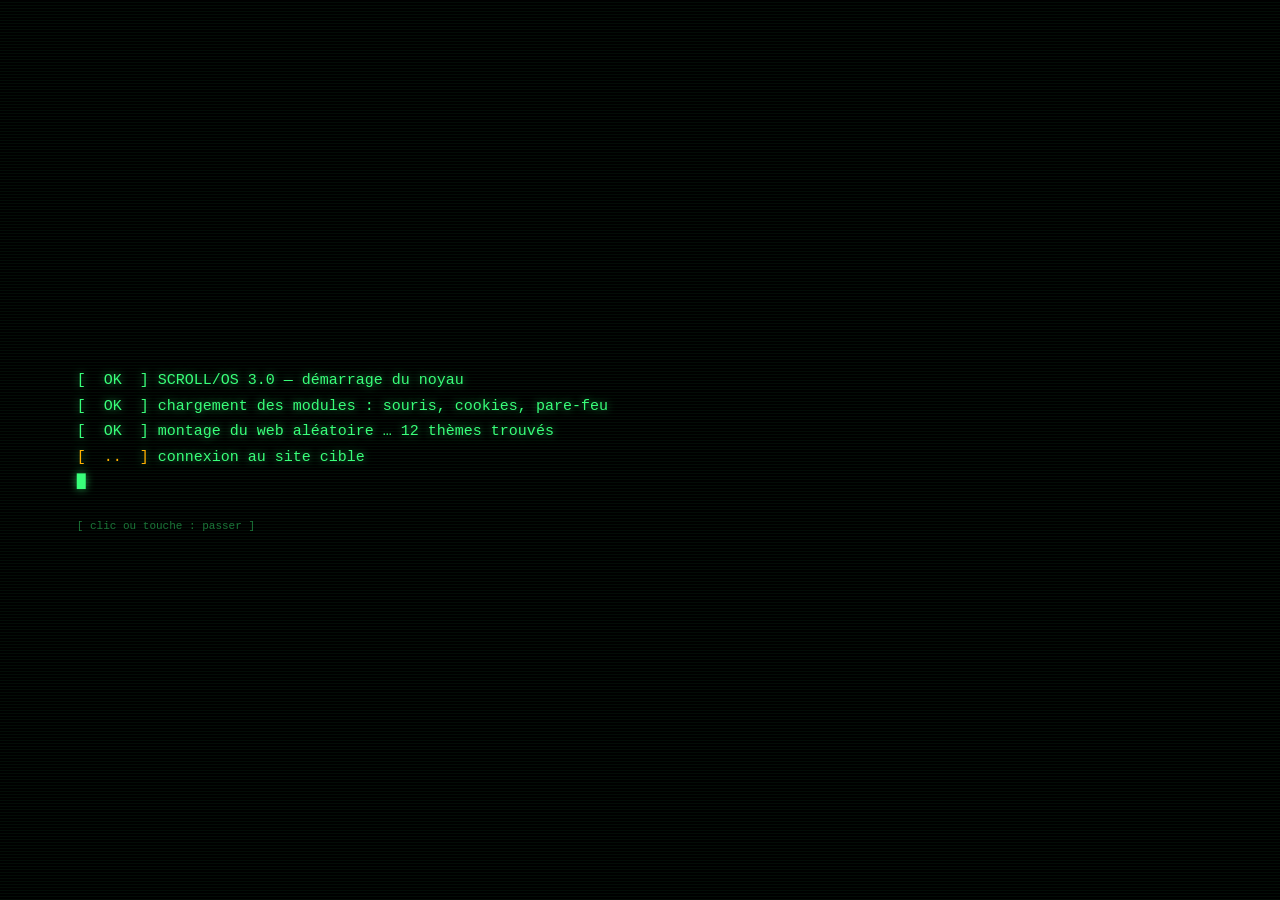
==== index.html @ 47fa4e33 "Add files via upload" ====
<!DOCTYPE html>
<html lang="fr">
<head>
  <meta charset="utf-8">
  <meta name="viewport" content="width=device-width, initial-scale=1, maximum-scale=1, user-scalable=no">
  <title>Scroll Infernal — hack the web</title>
  <meta name="description" content="Tu es la souris. Le site web descend de plus en plus vite. Évite tous les blocs, boutons, pubs et pop-ups, ramasse des cookies et personnalise ta souris !">
  <link rel="icon" type="image/svg+xml" href="assets/favicon.svg">
  <link rel="stylesheet" href="css/base.css">
  <link rel="stylesheet" href="css/site-elements.css">
  <link rel="stylesheet" href="css/ui.css">
  <link rel="stylesheet" href="css/screens.css">
  <link rel="stylesheet" href="css/hacker.css">
</head>
<body>
  <div id="phone-block">
    <div class="panel" data-title="root@scroll:~/accès">
      <h2>ACCÈS REFUSÉ</h2>
      <p class="tagline">Scroll Infernal n’est pas encore disponible sur <b>téléphone ou tablette</b>.</p>
      <p class="tagline">Ouvre-le sur un <b>ordinateur avec une souris</b> pour jouer.</p>
    </div>
  </div>
  <div id="boot"><pre></pre><p>[ clic ou touche : passer ]</p></div>
  <div id="app">

    <!-- Fausse barre de navigateur : URL du site en cours + HUD + barre de chargement du niveau -->
    <header id="chrome">
      <div class="dots" aria-hidden="true"><i></i><i></i><i></i></div>
      <div id="urlbar"><span class="proto">TARGET</span><span id="url-text">megashop.fr/promos-folles</span></div>
      <div id="hud">
        <div class="hud-item"><small>SCORE</small><b id="hud-score">0</b></div>
        <div class="hud-item"><small>VITESSE</small><b id="hud-speed">×1.0</b></div>
        <div class="hud-item"><small>ÉTAPE</small><b id="hud-stage">1/10</b></div>
        <div class="hud-item"><small id="hud-time-l">RESTE</small><b id="hud-time">30:00</b></div>
        <div class="hud-item"><small>COOKIES</small><b class="ck-line"><span class="cookie-ico"></span><span id="hud-cookies">0</span></b></div>
        <button id="btn-sound" type="button" title="Son (M)">SON</button>
        <button id="btn-pause" type="button" title="Pause (Échap)">II</button>
      </div>
      <div id="loadbar"><i id="loadbar-fill"></i></div>
    </header>

    <!-- Zone de jeu -->
    <main id="stage">
      <div id="world"></div>
      <canvas id="trail"></canvas>
      <canvas id="matrix"></canvas>
      <div id="player" class="pl hidden"><div class="skin"></div><span class="ring"></span></div>
      <div id="effects"></div>
      <div id="flash"></div>
      <div id="toast"></div>
      <div id="ach-toast"></div>

      <!-- ===== Menu principal ===== -->
      <section id="screen-menu" class="screen show">
        <div class="hub">
          <div class="panel" data-title="root@scroll:~/menu">
            <p class="eyebrow">// accès système · cible : le web</p>
            <h1><span class="gl" data-text="SCROLL">SCROLL</span><span class="gl" data-text="INFERNAL">INFERNAL</span></h1>
            <p class="tagline">Un site web descend… de plus en plus vite. Reste dans les <b>espaces vides</b>, vole des <b>cookies</b> et atteins le bas de la page avant le crash.</p>
            <button id="btn-play" class="big" type="button">&gt; JOUER</button>
            <p class="modeline">$ mode <span id="menu-mode">niveau de 30 min · normal</span></p>
            <div class="row2">
              <button id="btn-shop" class="sec" type="button">./boutique <span class="pill"><span class="cookie-ico"></span><b id="menu-cookies">0</b></span></button>
              <button id="btn-settings" class="sec" type="button">./réglages</button>
            </div>
            <div class="row2">
              <button id="btn-menu-rank" class="sec" type="button">./classement</button>
              <button id="btn-menu-ach" class="sec" type="button">./succès <span class="pill"><b id="menu-ach">0/0</b></span></button>
            </div>
            <div class="profile">
              <div><small>RECORD</small><b id="menu-best">0</b></div>
              <div><small>PARTIES</small><b id="menu-games">0</b></div>
              <div><small>VICTOIRES</small><b id="menu-wins">0</b></div>
              <div><small>COOKIES GAGNÉS</small><b id="menu-total">0</b></div>
            </div>
            <p class="keys"><kbd>Échap</kbd> pause · <kbd>M</kbd> son · <kbd>R</kbd> recommencer</p>
          </div>
          <div class="panel side" data-title="whoami">
            <p class="eyebrow" id="menu-who">root@invité</p>
            <p class="savestat" id="menu-save"></p>
            <div id="menu-skin" class="skin-big"></div>
            <h3 id="menu-skin-name">Classique</h3>
            <p class="utitle" id="menu-title">[ Script kiddie ]</p>
            <button id="btn-skin-edit" class="ghost" type="button">Personnaliser</button>
            <ul class="howto">
              <li><span>1</span> Bouge ta souris : sur un bord, tu ressors de l’autre côté</li>
              <li><span>2</span> Évite tout ce qui est plein</li>
              <li><span>3</span> Cookies = boutique, bonus = survie</li>
            </ul>
          </div>
        </div>
      </section>

      <!-- ===== Connexion ===== -->
      <section id="screen-login" class="screen">
        <div class="panel" data-title="root@scroll:~/login">
          <p class="eyebrow">// authentification</p>
          <h2 class="plain">Connexion</h2>
          <nav id="login-tabs" class="tabs">
            <button type="button" data-tab="login" class="on">Se connecter</button>
            <button type="button" data-tab="register">Créer un compte</button>
          </nav>
          <form id="login-form" autocomplete="on">
            <label class="lf"><span>login</span><input id="login-name" class="txt" type="text" maxlength="14" autocomplete="username" autocapitalize="off" spellcheck="false" placeholder="pseudo"></label>
            <label class="lf"><span>password</span><input id="login-pass" class="txt" type="password" autocomplete="current-password" placeholder="••••"></label>
            <p id="login-note" class="hint"></p>
            <p id="login-msg" class="msg" role="alert"></p>
            <button id="btn-login" class="big" type="submit">&gt; SE CONNECTER</button>
          </form>
          <button id="btn-guest" class="ghost" type="button">Jouer en invité (sans compte)</button>
          <p id="login-mode" class="hint"></p>
        </div>
      </section>

      <!-- ===== Réglages ===== -->
      <section id="screen-settings" class="screen">
        <div class="panel wide" data-title="root@scroll:~/réglages">
          <h2 class="plain">Réglages</h2>

          <h5>Compte et sauvegarde</h5>
          <p class="acc-line" id="acc-line"></p>
          <p class="hint" id="acc-status"></p>
          <div class="field" id="pseudo-field"><label for="set-pseudo">Pseudo (affiché au classement)</label><input id="set-pseudo" class="txt" type="text" maxlength="14" placeholder="invité" autocomplete="off" autocapitalize="off" spellcheck="false"></div>
          <div class="row2">
            <button id="btn-export" class="ghost" type="button">Exporter ma sauvegarde</button>
            <button id="btn-import" class="ghost" type="button">Importer une sauvegarde</button>
          </div>
          <input id="file-import" type="file" accept="application/json,.json" hidden>
          <button id="btn-logout" class="ghost wide-btn" type="button">Se déconnecter</button>
          <p class="hint" id="acc-msg"></p>

          <h5>Partie <small>(prend effet à la prochaine partie)</small></h5>
          <div class="field"><label>Durée du niveau</label>
            <div class="seg" data-setting="duration">
              <button data-v="5" type="button">5 min</button><button data-v="10" type="button">10 min</button>
              <button data-v="30" type="button">30 min</button><button data-v="0" type="button">Infini</button>
            </div>
          </div>
          <div class="field"><label>Difficulté</label>
            <div class="seg" data-setting="difficulty">
              <button data-v="zen" type="button">Zen</button><button data-v="normal" type="button">Normal</button>
              <button data-v="infernal" type="button">Infernal</button>
            </div>
          </div>
          <p class="hint" id="diff-desc"></p>

          <h5>Affichage</h5>
          <label class="sw"><input type="checkbox" data-setting="showHit"><span></span>Montrer ma zone de collision (le petit cercle)</label>
          <label class="sw"><input type="checkbox" data-setting="showDanger"><span></span>Entourer en rouge les blocs proches</label>
          <label class="sw"><input type="checkbox" data-setting="shake"><span></span>Secousses de l’écran à la collision</label>
          <label class="sw"><input type="checkbox" data-setting="trails"><span></span>Afficher la traînée de la souris</label>
          <label class="sw"><input type="checkbox" data-setting="wrap"><span></span>Passer d’un bord à l’autre de l’écran (capture la souris pendant la partie)</label>

          <h5>Son et contrôles</h5>
          <div class="field"><label>Volume</label><div class="range"><input type="range" data-setting="volume" min="0" max="1" step="0.05"><output></output></div></div>
          <label class="sw"><input type="checkbox" data-setting="muted"><span></span>Couper le son</label>

          <h5>Données</h5>
          <button id="btn-reset" class="ghost wide-btn" type="button">rm -rf progression</button>

          <button id="btn-settings-back" class="big" type="button">RETOUR</button>
        </div>
      </section>

      <!-- ===== Boutique ===== -->
      <section id="screen-shop" class="screen">
        <div class="panel wide shop" data-title="root@scroll:~/boutique">
          <header class="shop-head">
            <h2 class="plain">Boutique</h2>
            <div class="pill big"><span class="cookie-ico"></span><b id="shop-cookies">0</b></div>
          </header>
          <nav id="shop-tabs" class="tabs"></nav>
          <div id="shop-grid" class="grid"></div>
          <p class="hint">Gagne des cookies en les ramassant et en fin de partie. Certains objets ne s’obtiennent qu’avec un succès. Les souris n’ont aucun effet sur la zone de collision. <span id="shop-count"></span></p>
          <button id="btn-shop-back" class="big" type="button">RETOUR</button>
        </div>
      </section>

      <!-- ===== Classement ===== -->
      <section id="screen-rank" class="screen">
        <div class="panel wide rank" data-title="root@scroll:~/classement">
          <header class="shop-head">
            <h2 class="plain">Classement</h2>
            <div class="pill big who" id="rank-who"></div>
          </header>
          <nav id="rank-tabs" class="tabs"></nav>
          <div id="rank-best"></div>
          <div id="rank-table" class="table"></div>
          <div id="rank-records"></div>
          <button id="btn-rank-back" class="big" type="button">RETOUR</button>
        </div>
      </section>

      <!-- ===== Succès ===== -->
      <section id="screen-ach" class="screen">
        <div class="panel wide achp" data-title="root@scroll:~/succès">
          <header class="shop-head">
            <h2 class="plain">Succès</h2>
            <div class="pill big"><b id="ach-count">0 / 0</b></div>
          </header>
          <div class="totalbar"><i id="ach-total-fill"></i></div>
          <nav id="ach-tabs" class="tabs"></nav>
          <div id="ach-grid" class="achs"></div>
          <button id="btn-ach-back" class="big" type="button">RETOUR</button>
        </div>
      </section>

      <!-- ===== Pause ===== -->
      <section id="screen-pause" class="screen">
        <div class="panel small" data-title="root@scroll:~/pause">
          <h2>PAUSE</h2>
          <p class="tagline">Le site t’attend… mais pas longtemps.</p>
          <button id="btn-resume" class="big" type="button">&gt; REPRENDRE</button>
          <button id="btn-pause-settings" class="ghost" type="button">Réglages</button>
          <button id="btn-restart-pause" class="ghost" type="button">Recommencer</button>
          <button id="btn-quit" class="ghost" type="button">Quitter au menu</button>
        </div>
      </section>

      <!-- ===== Game over ===== -->
      <section id="screen-over" class="screen">
        <div class="panel small" data-title="root@scroll:~/crash.log">
          <h2 id="over-title">ACCÈS REFUSÉ</h2>
          <p id="over-message" class="tagline"></p>
          <div class="stats">
            <div><small>SCORE</small><b id="over-score">0</b></div>
            <div><small>RECORD</small><b id="over-best">0</b></div>
            <div><small>TEMPS</small><b id="over-time">0:00</b></div>
            <div><small>COOKIES GAGNÉS</small><b class="ck-line"><span class="cookie-ico"></span><span id="over-cookies">+0</span></b></div>
          </div>
          <p id="over-record" class="record">Nouveau record !</p>
          <p id="over-rank" class="rankline"></p>
          <button id="btn-replay" class="big" type="button">&gt; REJOUER</button>
          <div class="row2">
            <button id="btn-over-rank" class="ghost" type="button">Classement</button>
            <button id="btn-over-shop" class="ghost" type="button">Boutique</button>
            <button id="btn-menu" class="ghost" type="button">Menu</button>
          </div>
        </div>
      </section>

      <!-- ===== Victoire ===== -->
      <section id="screen-win" class="screen">
        <div class="panel small" data-title="root@scroll:~/root.txt">
          <h2 id="win-title" class="gold">ACCÈS ROOT OBTENU</h2>
          <p id="win-message" class="tagline"></p>
          <div class="stats">
            <div><small>SCORE</small><b id="win-score">0</b></div>
            <div><small>RECORD</small><b id="win-best">0</b></div>
            <div><small>TEMPS</small><b id="win-time">0:00</b></div>
            <div><small>COOKIES GAGNÉS</small><b class="ck-line"><span class="cookie-ico"></span><span id="win-cookies">+0</span></b></div>
          </div>
          <p id="win-record" class="record">Nouveau record !</p>
          <p id="win-rank" class="rankline"></p>
          <button id="btn-continue" class="big" type="button">&gt; CONTINUER EN MODE INFINI</button>
          <div class="row2">
            <button id="btn-win-replay" class="ghost" type="button">Rejouer</button>
            <button id="btn-win-rank" class="ghost" type="button">Classement</button>
            <button id="btn-win-shop" class="ghost" type="button">Boutique</button>
            <button id="btn-win-menu" class="ghost" type="button">Menu</button>
          </div>
        </div>
      </section>
    </main>
  </div>

  <script src="js/config.js"></script>
  <script src="js/storage.js"></script>
  <script src="js/auth.js"></script>
  <script src="js/cosmetics.js"></script>
  <script src="js/themes.js"></script>
  <script src="js/audio.js"></script>
  <script src="js/trail.js"></script>
  <script src="js/hacker.js"></script>
  <script src="js/generator.js"></script>
  <script src="js/render.js"></script>
  <script src="js/ui.js"></script>
  <script src="js/achievements.js"></script>
  <script src="js/game.js"></script>
  <script src="js/screens.js"></script>
  <script src="js/main.js"></script>
</body>
</html>
---- css/base.css ----
/* base.css — mise en page générale : fausse fenêtre de navigateur + zone de jeu */
*{box-sizing:border-box;margin:0;padding:0}
html,body{height:100%;overflow:hidden;background:#0f1115;color:#e8eaf0;
  font-family:system-ui,-apple-system,"Segoe UI",Roboto,Arial,sans-serif;
  -webkit-user-select:none;user-select:none;touch-action:none;overscroll-behavior:none}
body.playing,body.playing *{cursor:none!important}
button{font:inherit;color:inherit;cursor:pointer}

#app{position:fixed;inset:0;display:flex;flex-direction:column}

/* --- Barre de navigateur --- */
#chrome{position:relative;flex:0 0 46px;display:flex;align-items:center;gap:14px;padding:0 12px;
  background:#20232b;border-bottom:1px solid #000;z-index:20}
.dots{display:flex;gap:6px}
.dots i{width:11px;height:11px;border-radius:50%;background:#ff5f57}
.dots i:nth-child(2){background:#febc2e}
.dots i:nth-child(3){background:#28c840}
#urlbar{flex:1 1 auto;min-width:0;display:flex;align-items:center;gap:8px;height:30px;padding:0 12px;
  background:#12141a;border-radius:15px;font-size:13px;color:#b8bdd0;overflow:hidden;white-space:nowrap}
#urlbar .proto{color:#3ddc84;font-weight:700;font-size:11px;text-transform:uppercase}
#url-text{overflow:hidden;text-overflow:ellipsis}
#hud{display:flex;align-items:center;gap:14px;flex:0 0 auto}
.hud-item{display:flex;flex-direction:column;align-items:flex-end;line-height:1.1}
.hud-item small{font-size:9px;letter-spacing:.12em;color:#8a90a2}
.hud-item b{font-size:16px;font-variant-numeric:tabular-nums;color:#fff}
#hud button{height:28px;min-width:34px;padding:0 9px;border:1px solid #3a3f52;border-radius:8px;
  background:#2a2e3b;font-size:11px;font-weight:700;letter-spacing:.05em}
#hud button:hover{background:#363b4d}
#loadbar{position:absolute;left:0;right:0;bottom:0;height:3px;background:#12141a}
#loadbar i{display:block;height:100%;width:0;background:linear-gradient(90deg,#7c5cff,#00d1ff)}

/* --- Zone de jeu --- */
#stage{position:relative;flex:1 1 auto;overflow:hidden;background:#fff}
#world{position:absolute;left:0;top:0;width:100%;height:0;will-change:transform}

/* --- Traînée + la souris (le joueur) --- */
#trail{position:absolute;left:0;top:0;width:100%;height:100%;z-index:7;pointer-events:none}
.pl{position:absolute;left:0;top:0;width:0;height:0;z-index:8;pointer-events:none;will-change:transform}
.pl.hidden{display:none}
.pl .skin{position:absolute;transition:transform .2s,opacity .2s}
.pl .skin svg{display:block;filter:drop-shadow(0 2px 3px rgba(0,0,0,.5))}
.pl .skin svg.glow{filter:drop-shadow(0 0 3px currentColor) drop-shadow(0 0 7px currentColor)}
.pl.rainbow .skin{animation:hue 2.5s linear infinite}
.pl .ring{position:absolute;left:-7px;top:-7px;width:14px;height:14px;border-radius:50%;
  border:1.5px solid rgba(255,45,85,.9);background:rgba(255,45,85,.18)}
body.no-ring .pl .ring{display:none}
.pl.shielded::before{content:"";position:absolute;left:-21px;top:-21px;width:42px;height:42px;border-radius:50%;
  border:2px solid #2ec4ff;background:rgba(46,196,255,.16);box-shadow:0 0 14px #2ec4ff}
.pl.ghost{animation:blink .2s steps(2) infinite}
.pl.dead .skin{transform:scale(.7) rotate(28deg);opacity:.55;filter:grayscale(1)}
.pl.dead .ring,.pl.dead::before{display:none}
@keyframes blink{50%{opacity:.25}}
@keyframes hue{to{filter:hue-rotate(360deg)}}

/* --- Effets --- */
#flash{position:absolute;inset:0;background:#ff2d55;opacity:0;pointer-events:none;z-index:9}
#flash.cyan{background:#2ec4ff}
#flash.go{animation:flash .6s ease-out}
@keyframes flash{0%{opacity:.55}100%{opacity:0}}
#stage.shake{animation:shake .45s}
@keyframes shake{
  0%,100%{transform:translate(0)}
  15%{transform:translate(-9px,5px)}30%{transform:translate(8px,-6px)}
  45%{transform:translate(-6px,-4px)}60%{transform:translate(5px,5px)}80%{transform:translate(-3px,2px)}}

#toast{position:absolute;top:14px;left:50%;transform:translate(-50%,-8px);z-index:9;max-width:90%;
  padding:8px 16px;border-radius:999px;background:rgba(15,17,21,.88);color:#fff;font-weight:700;font-size:14px;
  opacity:0;transition:opacity .25s,transform .25s;pointer-events:none;white-space:nowrap}
#toast.show{opacity:1;transform:translate(-50%,0)}

@media (max-width:640px){
  #chrome{gap:8px;padding:0 8px}
  .dots,.hud-item:nth-child(2),.hud-item:nth-child(3){display:none}
  #urlbar{font-size:11px;padding:0 8px}
  .hud-item b{font-size:14px}
}
---- css/site-elements.css ----
/* site-elements.css — l'apparence des « faux sites » et des éléments dangereux.
   Chaque thème a un style : soft (doux), hard (brutaliste), glow (néon), bevel (rétro 95). */

.section{position:absolute;left:0;width:100%;overflow:hidden;
  background-color:var(--bg);
  background-image:radial-gradient(circle,rgba(128,128,128,.22) 1px,transparent 1.6px);background-size:24px 24px}
.section.page-start::after{content:"";position:absolute;left:0;right:0;bottom:0;border-bottom:4px dashed var(--accent);opacity:.8}

.section[data-style="soft"]{--shadow:0 1px 2px rgba(0,0,0,.16),0 10px 22px rgba(0,0,0,.16);
  --edge:1px solid color-mix(in srgb,var(--fg) 16%,transparent)}
.section[data-style="hard"]{--shadow:4px 4px 0 var(--line);--edge:var(--bw) solid var(--line)}
.section[data-style="glow"]{--shadow:0 0 0 1px color-mix(in srgb,var(--line) 55%,transparent),0 0 22px color-mix(in srgb,var(--accent) 45%,transparent);
  --edge:1px solid color-mix(in srgb,var(--line) 70%,transparent)}
.section[data-style="bevel"]{--shadow:none;--edge:var(--bw) outset var(--line)}

/* ---------- Base d'un élément dangereux ---------- */
.it{position:absolute;display:flex;align-items:center;justify-content:center;overflow:hidden;
  padding:8px 12px;font-weight:700;font-size:15px;line-height:1.2;white-space:nowrap;
  color:var(--fg);background:var(--card);border:var(--edge);border-radius:var(--radius);
  box-shadow:var(--shadow);pointer-events:none}
.it *{min-width:0}
.it.near{outline:3px solid rgba(255,45,85,.9);box-shadow:0 0 14px rgba(255,45,85,.6),var(--shadow)}
.it.hit{outline:4px solid #ff2d55;animation:hit .25s 3}
.it.hit::before{content:"";position:absolute;inset:0;z-index:9;background:rgba(255,45,85,.65)}
@keyframes hit{50%{filter:brightness(1.5)}}

.kicker{flex:none;font-size:10px;font-weight:800;letter-spacing:.14em;text-transform:uppercase;color:var(--accent)}
.cta{display:inline-flex;align-items:center;flex:none;padding:6px 14px;border-radius:var(--radius);
  background:var(--accent);color:var(--onaccent);font-size:13px;font-weight:800;white-space:nowrap;
  box-shadow:inset 0 -3px 0 rgba(0,0,0,.2),inset 0 1px 0 rgba(255,255,255,.35)}

/* ---------- Boutons (relief « 3D ») ---------- */
.it-button{gap:8px;border:0;color:var(--onaccent);font-size:16px;font-weight:800;letter-spacing:.2px;
  background:linear-gradient(180deg,color-mix(in srgb,var(--accent) 80%,#fff),var(--accent));
  box-shadow:inset 0 2px 0 rgba(255,255,255,.42),inset 0 -5px 0 rgba(0,0,0,.24),var(--shadow);
  text-shadow:0 1px 1px rgba(0,0,0,.25)}
.it-button.v2{color:var(--onaccent2);background:linear-gradient(180deg,color-mix(in srgb,var(--accent2) 80%,#fff),var(--accent2));text-shadow:none}
.it-button.v3{color:var(--bg);background:linear-gradient(180deg,color-mix(in srgb,var(--fg) 82%,#fff),var(--fg));text-shadow:none}
.it-button .lb{overflow:hidden;text-overflow:ellipsis}
.it-button .arr{flex:none;font-size:22px;line-height:1;font-weight:400}
.section[data-style="hard"] .it-button{border:var(--bw) solid var(--line);box-shadow:var(--shadow);text-shadow:none}
.section[data-style="bevel"] .it-button{border:var(--bw) outset var(--line);background:var(--accent);box-shadow:none;text-shadow:none}
.section[data-style="bevel"] .it-button.v2{background:var(--accent2)}
.section[data-style="bevel"] .it-button.v3{background:var(--fg);color:#fff}

/* ---------- Liens de menu / logo ---------- */
.it-link{padding:0 16px;font-size:14px;font-weight:700}
.it-link::before{content:"";flex:none;width:6px;height:6px;margin-right:8px;border-radius:50%;background:var(--accent)}
.section[data-style="soft"] .it-link,.section[data-style="glow"] .it-link{border-radius:999px}
.it-logo{justify-content:flex-start;padding:0 14px;border:0;font-size:20px;font-weight:900;font-style:italic;letter-spacing:-.5px;color:var(--onaccent);
  background:linear-gradient(120deg,var(--accent),color-mix(in srgb,var(--accent) 60%,var(--accent2)))}
.it-logo .mark{flex:none;width:20px;height:20px;margin-right:9px;border-radius:6px;transform:rotate(14deg);
  background:linear-gradient(135deg,#fff,color-mix(in srgb,var(--accent2) 70%,#fff));box-shadow:0 2px 4px rgba(0,0,0,.3)}
.it-logo .nm{overflow:hidden;text-overflow:ellipsis}

/* ---------- Colonne latérale (zones étroites) ---------- */
.it-rail{padding:0}
.it-rail span{position:absolute;inset:8px 0;opacity:.6;
  background:radial-gradient(circle,var(--muted) 2px,transparent 2.6px) center top/100% 16px repeat-y}

/* ---------- Cartes (produit / article) ---------- */
.it-card{flex-direction:column;align-items:stretch;justify-content:flex-start;gap:0;padding:0}
.it-card .thumb{position:relative;flex:1 1 auto;min-height:0;overflow:hidden;
  background:linear-gradient(135deg,var(--accent),var(--accent2))}
.it-card .thumb.v1{background:linear-gradient(160deg,var(--accent2),var(--accent))}
.it-card .thumb.v2{background:conic-gradient(from 210deg at 28% 72%,var(--accent),var(--accent2),var(--accent))}
.thumb .sh{position:absolute;border-radius:50%;background:rgba(255,255,255,.3)}
.thumb .a{width:70%;aspect-ratio:1;left:-14%;top:-34%}
.thumb .b{width:46%;aspect-ratio:1;right:-8%;bottom:-38%;background:rgba(0,0,0,.16)}
.it-card .meta{flex:none;display:flex;flex-direction:column;gap:3px;padding:7px 10px 8px;background:var(--card)}
.it-card .meta b{font-size:14px;overflow:hidden;text-overflow:ellipsis;white-space:nowrap}
.row{display:flex;align-items:center;justify-content:space-between;gap:6px;overflow:hidden;white-space:nowrap;font-size:12px}
.price{font-size:14px;font-weight:900;color:var(--accent)}
.stars{font-size:11px;letter-spacing:1px;color:#f5b301}
.tag{padding:1px 9px;border-radius:999px;font-size:11px;font-weight:800;color:var(--accent);
  background:color-mix(in srgb,var(--accent) 18%,var(--card))}
.read{font-size:11px;font-weight:500;color:var(--muted)}
.badge{position:absolute;top:8px;left:8px;z-index:2;padding:2px 9px;border-radius:999px;background:#ff2d55;color:#fff;font-size:11px;font-weight:900;
  box-shadow:0 2px 4px rgba(0,0,0,.3)}

/* ---------- Texte ---------- */
.it-text{flex-direction:column;align-items:flex-start;justify-content:center;gap:5px;padding:10px 14px 10px 16px;white-space:normal;
  border-left:5px solid var(--accent)}
.it-text b{max-width:100%;overflow:hidden;text-overflow:ellipsis;white-space:nowrap;font-size:16px;font-weight:800;line-height:1.15}
.it-text p{display:-webkit-box;-webkit-box-orient:vertical;overflow:hidden;font-size:13px;font-weight:400;line-height:17px;color:var(--muted)}

/* ---------- Grande bannière ---------- */
.it-hero{flex-direction:column;align-items:flex-start;justify-content:center;gap:6px;padding:14px 22px;white-space:normal;
  background:linear-gradient(115deg,var(--card) 38%,color-mix(in srgb,var(--accent) 40%,var(--card)))}
.it-hero > *{position:relative;z-index:1}
.it-hero .blob{position:absolute;z-index:0;border-radius:50%}
.it-hero .b1{width:62%;aspect-ratio:1;right:-14%;top:-45%;opacity:.75;background:radial-gradient(circle at 30% 30%,var(--accent2),transparent 70%)}
.it-hero .b2{width:30%;aspect-ratio:1;right:10%;bottom:-30%;opacity:.5;border:4px solid var(--accent)}
.it-hero .h1{max-width:72%;overflow:hidden;text-overflow:ellipsis;white-space:nowrap;font-size:clamp(20px,2.6vw,32px);font-weight:900;line-height:1.1}
.it-hero p{max-width:58%;overflow:hidden;text-overflow:ellipsis;white-space:nowrap;font-size:14px;font-weight:400;color:var(--muted)}

/* ---------- Images (petites scènes dessinées en CSS) ---------- */
.it-image{padding:0}
.scene{position:absolute;inset:0;overflow:hidden}
.scene .sun{position:absolute;top:14%;right:16%;width:20%;aspect-ratio:1;border-radius:50%;background:#fff6d2;box-shadow:0 0 22px 6px rgba(255,246,210,.7)}
.scene .m{position:absolute;left:0;right:0;bottom:0;height:58%}
.scene .m1{background:#5b3f8c;clip-path:polygon(0 100%,0 64%,16% 34%,32% 60%,50% 16%,70% 58%,86% 38%,100% 62%,100% 100%)}
.scene .m2{height:40%;background:#2e2057;clip-path:polygon(0 100%,0 78%,24% 52%,48% 78%,74% 50%,100% 76%,100% 100%)}
.sc-sunset{background:linear-gradient(180deg,#ff8e5e,#ffd29a 60%,#fff0c8)}
.sc-day{background:linear-gradient(180deg,#4aa8ff,#bfe6ff)}
.sc-day .m1{background:#3d9a5d}.sc-day .m2{background:#237a45}
.sc-night{background:radial-gradient(1.5px 1.5px at 20% 25%,#fff,transparent),radial-gradient(1.5px 1.5px at 62% 18%,#fff,transparent),radial-gradient(1px 1px at 82% 40%,#fff,transparent),linear-gradient(180deg,#0f2027,#2c5364)}
.sc-night .m1{background:#14363f}.sc-night .m2{background:#0a2027}
.sc-night .sun{background:#f3f6ff;box-shadow:0 0 18px 4px rgba(190,210,255,.6)}
.sc-abs{background:conic-gradient(from 30deg at 68% 42%,#ff5f6d,#ffc371,#47e3c6,#5b8cff,#b06bff,#ff5f6d)}
.sc-abs .m{display:none}
.sc-abs .sun{top:auto;right:auto;left:14%;bottom:-18%;width:46%;background:rgba(255,255,255,.35);box-shadow:none}
.it-image .cap{position:absolute;left:0;right:0;bottom:0;padding:16px 10px 6px;overflow:hidden;text-overflow:ellipsis;white-space:nowrap;
  font-size:12px;font-weight:700;color:#fff;text-shadow:0 1px 2px rgba(0,0,0,.5);background:linear-gradient(transparent,rgba(0,0,0,.62))}

/* ---------- Vidéo ---------- */
.it-video{padding:0;color:#fff;background:radial-gradient(circle at 50% 38%,#33385a,#0b0c12 75%)}
.it-video .play{position:relative;width:44px;height:44px;margin-bottom:10px;border:2px solid #fff;border-radius:50%;background:rgba(255,255,255,.16)}
.it-video .play::after{content:"";position:absolute;left:16px;top:11px;border-left:14px solid #fff;border-top:9px solid transparent;border-bottom:9px solid transparent}
.it-video .vbar{position:absolute;left:10px;right:48px;bottom:10px;height:4px;border-radius:2px;background:rgba(255,255,255,.3)}
.it-video .vbar span{display:block;width:38%;height:100%;border-radius:2px;background:var(--accent)}
.it-video .time{position:absolute;right:10px;bottom:5px;font-size:11px;font-weight:600;opacity:.85}

/* ---------- Champ de formulaire ---------- */
.it-input{justify-content:flex-start;gap:0;padding:0 0 0 14px;background:#fff;color:#767b88;font-weight:500;
  box-shadow:inset 0 2px 4px rgba(0,0,0,.12),var(--shadow)}
.it-input .ph{overflow:hidden;text-overflow:ellipsis}
.it-input .caret{flex:none;width:2px;height:52%;margin-left:3px;background:#222;animation:blink 1s steps(2) infinite}
.it-input .go{align-self:stretch;display:flex;align-items:center;flex:none;margin-left:auto;padding:0 16px;background:var(--accent);color:var(--onaccent);font-size:18px;font-weight:900}

/* ---------- Publicité ---------- */
.it-ad{position:relative;justify-content:flex-start;gap:10px;padding:0 0 0 10px;border:0;color:#fff;text-transform:uppercase;letter-spacing:.02em;font-weight:900;
  background:linear-gradient(100deg,#ff2d87,#ff7a18 62%,#ffc300)}
.it-ad::after{content:"";position:absolute;top:0;bottom:0;left:-100px;width:36px;background:rgba(255,255,255,.5);transform:skewX(-20deg);animation:shine 2.6s infinite}
@keyframes shine{to{left:130%}}
.it-ad small{flex:none;padding:2px 6px;border-radius:4px;background:rgba(0,0,0,.38);font-size:10px}
.it-ad b{flex:1 1 auto;overflow:hidden;text-overflow:ellipsis;text-shadow:0 1px 2px rgba(0,0,0,.35)}
.it-ad .go{flex:none;align-self:stretch;display:flex;align-items:center;padding:0 14px;background:#111;color:#ffe14d;font-size:13px}

/* ---------- Pop-up (fenêtre) ---------- */
.it-popup{flex-direction:column;align-items:stretch;justify-content:flex-start;gap:0;padding:0;white-space:normal}
.it-popup header{flex:none;display:flex;align-items:center;gap:8px;height:26px;padding:0 8px;background:var(--fg);color:var(--bg);font-size:12px}
.it-popup header b{flex:1;overflow:hidden;text-overflow:ellipsis;white-space:nowrap}
.it-popup header u{text-decoration:none;font-size:17px;line-height:1}
.tl{display:flex;gap:4px}
.tl i{width:8px;height:8px;border-radius:50%;background:#ff5f57}
.tl i:nth-child(2){background:#febc2e}.tl i:nth-child(3){background:#28c840}
.it-popup .body{flex:1;min-height:0;display:flex;flex-direction:column;align-items:flex-start;justify-content:center;gap:6px;padding:4px 12px}
.it-popup p{display:-webkit-box;-webkit-box-orient:vertical;-webkit-line-clamp:1;overflow:hidden;max-width:100%;font-size:12px;font-weight:500;color:var(--muted)}

/* ---------- Bandeau cookies ---------- */
.it-cookie{justify-content:flex-start;gap:12px;padding:0 12px;color:#fff;border:1px solid #000;background:linear-gradient(180deg,#2d2d36,#17171c)}
.it-cookie .ck{flex:none;width:30px;height:30px;border-radius:50%;
  background:radial-gradient(circle at 30% 35%,#4a2c12 0 3px,transparent 4px),radial-gradient(circle at 66% 40%,#4a2c12 0 2.5px,transparent 3.5px),radial-gradient(circle at 48% 72%,#4a2c12 0 3px,transparent 4px),#d9a066}
.it-cookie .tx{flex:1 1 auto;overflow:hidden;text-overflow:ellipsis;font-size:14px}

/* ---------- Pied de page ---------- */
.it-col{flex-direction:column;align-items:flex-start;justify-content:flex-start;gap:5px;padding:10px 14px}
.it-col b{margin-bottom:2px;padding-bottom:5px;border-bottom:2px solid var(--accent);font-size:13px;letter-spacing:.08em;text-transform:uppercase}
.it-col em{font-style:normal;font-size:13px;font-weight:500;color:var(--muted)}
.it-col em::before{content:"› ";color:var(--accent);font-weight:900}

/* ---------- Cookies et bonus à ramasser ---------- */
.pk{position:absolute;z-index:3;width:30px;height:30px;margin:-15px 0 0 -15px;display:flex;align-items:center;justify-content:center;
  border-radius:50%;pointer-events:none;animation:floaty 1.6s ease-in-out infinite}
.pk svg{width:19px;height:19px}
.pk .ckie{width:26px;height:26px;border-radius:50%;
  background:radial-gradient(circle at 30% 35%,#4a2c12 0 2.4px,transparent 3px),radial-gradient(circle at 66% 42%,#4a2c12 0 2px,transparent 2.6px),radial-gradient(circle at 48% 74%,#4a2c12 0 2.4px,transparent 3px),#d9a066;
  box-shadow:inset -3px -3px 0 rgba(0,0,0,.15),0 0 0 1.5px #6b3e1a,0 0 12px rgba(255,200,80,.85)}
.pk-power-shield{background:#1e88e5;border:2px solid #fff;box-shadow:0 0 16px #2ec4ff}
.pk-power-slow{background:#7c4dff;border:2px solid #fff;box-shadow:0 0 16px #b39dff}
.pk-power-adblock{background:#e53935;border:2px solid #fff;box-shadow:0 0 16px #ff8a80}
@keyframes floaty{50%{margin-top:-19px}}
.pk.pop{animation:pop .28s forwards}
@keyframes pop{to{transform:scale(1.9);opacity:0}}

/* Ad-block actif : pubs, pop-ups et cookies deviennent des fantômes inoffensifs */
#world.adblock .it-ad,#world.adblock .it-popup,#world.adblock .it-cookie{opacity:.3;filter:grayscale(1);outline:2px dashed #3ddc84;animation:none}
/* Pare-feu utilisé : l'élément touché est détruit */
.it.shattered{opacity:.15;filter:grayscale(1);outline:0}
---- css/ui.css ----
/* ui.css — écrans : menu, pause, game over */
.screen{position:absolute;inset:0;display:none;align-items:center;justify-content:center;padding:16px;
  background:rgba(8,10,18,.6);backdrop-filter:blur(3px);-webkit-backdrop-filter:blur(3px);z-index:10;cursor:default;overflow:auto}
.screen.show{display:flex}
.panel{width:100%;max-width:480px;padding:28px 28px 22px;text-align:center;border-radius:20px;
  background:#12151f;border:1px solid #2a2f42;box-shadow:0 20px 60px rgba(0,0,0,.6)}
.panel.small{max-width:400px}
.eyebrow{font-size:12px;letter-spacing:.18em;text-transform:uppercase;color:#8a90a2;margin-bottom:6px}
h1{font-size:clamp(38px,9vw,60px);line-height:.95;font-weight:900;letter-spacing:-.02em;margin-bottom:14px;
  background:linear-gradient(120deg,#ff6a00,#ff3d9a 45%,#7c5cff 80%,#00d1ff);-webkit-background-clip:text;background-clip:text;color:transparent}
h2{font-size:38px;font-weight:900;margin-bottom:8px;color:#ff4d6d;letter-spacing:.02em}
#screen-pause h2{color:#fff}
.tagline{font-size:15px;line-height:1.45;color:#c6cbe0;margin-bottom:16px}
.tagline b{color:#fff}
.howto{list-style:none;text-align:left;display:grid;gap:8px;margin:0 0 20px;font-size:14px;color:#c6cbe0}
.howto li{display:flex;align-items:center;gap:10px}
.howto span{flex:0 0 22px;height:22px;border-radius:50%;background:#2a2f42;color:#fff;font-weight:800;font-size:12px;
  display:flex;align-items:center;justify-content:center}
button.big{display:block;width:100%;padding:14px;border:0;border-radius:12px;font-size:18px;font-weight:900;letter-spacing:.08em;color:#fff;
  background:linear-gradient(120deg,#ff6a00,#ff3d9a);box-shadow:0 6px 20px rgba(255,61,154,.35);transition:transform .1s,filter .1s}
button.big:hover{transform:translateY(-1px);filter:brightness(1.1)}
button.big:active{transform:translateY(1px)}
button.ghost{display:block;width:100%;margin-top:10px;padding:10px;border-radius:10px;border:1px solid #2a2f42;background:transparent;color:#aab0c6;font-size:14px}
button.ghost:hover{background:#1b1f2d}
.best{margin-top:14px;font-size:14px;color:#8a90a2}
.best b{color:#ffd166;font-size:18px}
.keys{margin-top:8px;font-size:12px;color:#6c7288}
kbd{padding:1px 6px;border-radius:5px;border:1px solid #3a3f52;background:#1b1f2d;font:inherit;font-size:11px;color:#c6cbe0}
.stats{display:grid;grid-template-columns:1fr 1fr;gap:8px;margin-bottom:14px}
.stats div{padding:10px;border-radius:10px;background:#1b1f2d}
.stats small{display:block;font-size:10px;letter-spacing:.12em;color:#8a90a2;margin-bottom:2px}
.stats b{font-size:20px;font-variant-numeric:tabular-nums;color:#fff}
.record{display:none;margin-bottom:12px;font-weight:900;color:#ffd166;letter-spacing:.08em;text-transform:uppercase;animation:pulse .8s infinite alternate}
@keyframes pulse{to{transform:scale(1.07)}}
@media (max-height:560px){.panel{padding:16px}.howto{display:none}h1{margin-bottom:8px}}
---- css/screens.css ----
/* screens.css — menu principal, réglages, boutique, cookies, bonus actifs */

/* ---------- Cookie (monnaie) ---------- */
.cookie-ico{display:inline-block;flex:none;width:16px;height:16px;border-radius:50%;vertical-align:-3px;margin-right:4px;
  background:radial-gradient(circle at 30% 35%,#4a2c12 0 1.6px,transparent 2.2px),radial-gradient(circle at 66% 42%,#4a2c12 0 1.3px,transparent 1.9px),radial-gradient(circle at 48% 72%,#4a2c12 0 1.6px,transparent 2.2px),#d9a066;
  box-shadow:0 0 0 1px #6b3e1a}
.pill{display:inline-flex;align-items:center;gap:2px;margin-left:8px;padding:2px 9px;border-radius:999px;background:rgba(0,0,0,.35);font-size:13px}
.pill.big{margin:0;padding:6px 16px;font-size:20px;background:#1b1f2d;border:1px solid #2a2f42}
.pill.big .cookie-ico{width:22px;height:22px}
.ck-line{display:inline-flex;align-items:center;justify-content:flex-end}
.hud-item .ck-line .cookie-ico{width:14px;height:14px;margin-right:4px}

/* ---------- Menu principal ---------- */
.hub{display:grid;grid-template-columns:minmax(0,480px) 250px;gap:16px;align-items:stretch;max-width:100%}
.hub .panel{max-width:none}
.hub .panel.side{display:flex;flex-direction:column;align-items:center;gap:6px}
.skin-big{display:flex;align-items:center;justify-content:center;width:150px;height:150px;margin:6px 0;border-radius:50%;
  background:radial-gradient(circle,#2a2f45,#12151f 70%);animation:bob 2.4s ease-in-out infinite}
.skin-big svg{width:auto;height:92px;filter:drop-shadow(0 4px 6px rgba(0,0,0,.5))}
.skin-big.rainbow{animation:bob 2.4s ease-in-out infinite,hue 2.5s linear infinite}
@keyframes bob{50%{transform:translateY(-6px)}}
@keyframes hue{to{filter:hue-rotate(360deg)}}
.panel.side h3{font-size:20px;margin-bottom:6px}
.panel.side .howto{margin-top:12px}
.modeline{margin:10px 0 12px;font-size:13px;color:#aab0c6}
.row2{display:flex;gap:10px}
.row2>button{flex:1}
.row2 button.sec,.row2 button.ghost{margin-top:0}
button.sec{padding:12px 8px;border-radius:12px;border:1px solid #3a3f52;background:#1b1f2d;font-weight:800;letter-spacing:.06em;font-size:14px;color:#fff}
button.sec:hover{background:#262b3f}
.profile{display:grid;grid-template-columns:repeat(4,1fr);gap:8px;margin:14px 0 4px}
.profile div{padding:8px 4px;border-radius:10px;background:#1b1f2d}
.profile small{display:block;font-size:9px;letter-spacing:.1em;color:#8a90a2;margin-bottom:2px}
.profile b{font-size:16px;color:#fff;font-variant-numeric:tabular-nums}

/* ---------- Écrans larges (réglages, boutique) ---------- */
.screen:has(.panel.wide){align-items:flex-start}
.panel.wide{max-width:640px;margin:auto;text-align:left}
.panel.wide h2.plain{color:#fff;text-align:left;margin-bottom:10px}
.panel.wide h5{margin:16px 0 8px;font-size:12px;letter-spacing:.14em;text-transform:uppercase;color:#8a90a2;border-bottom:1px solid #2a2f42;padding-bottom:5px}
.panel.wide h5 small{text-transform:none;letter-spacing:0;font-weight:400;font-size:11px;color:#6c7288}
.panel.wide .big{margin-top:20px}
.field{display:flex;align-items:center;justify-content:space-between;gap:12px;margin:8px 0;flex-wrap:wrap}
.field>label{font-size:14px;color:#dfe3f2}
.hint{margin:6px 0 0;font-size:12px;color:#8a90a2;min-height:16px}
.seg{display:inline-flex;border:1px solid #3a3f52;border-radius:10px;overflow:hidden}
.seg button{padding:7px 14px;border:0;border-right:1px solid #3a3f52;background:#1b1f2d;font-size:13px;font-weight:700;color:#aab0c6}
.seg button:last-child{border-right:0}
.seg button:hover{background:#262b3f}
.seg button.on{background:linear-gradient(120deg,#ff6a00,#ff3d9a);color:#fff}

.sw{display:flex;align-items:center;gap:12px;margin:9px 0;font-size:14px;color:#dfe3f2;cursor:pointer}
.sw input{position:absolute;opacity:0;pointer-events:none}
.sw span{position:relative;flex:none;width:40px;height:22px;border-radius:11px;background:#3a3f52;transition:background .15s}
.sw span::after{content:"";position:absolute;top:3px;left:3px;width:16px;height:16px;border-radius:50%;background:#fff;transition:transform .15s}
.sw input:checked+span{background:#3ddc84}
.sw input:checked+span::after{transform:translateX(18px)}
.sw input:focus-visible+span{outline:2px solid #fff;outline-offset:2px}
.range{display:flex;align-items:center;gap:10px}
.range output{min-width:48px;text-align:right;font-size:13px;color:#aab0c6;font-variant-numeric:tabular-nums}
input[type=range]{width:200px;accent-color:#ff3d9a}
.wide-btn{width:100%;margin-top:0}
button.ghost.danger{border-color:#ff4d6d;color:#ff4d6d}

/* ---------- Boutique ---------- */
.shop-head{display:flex;align-items:center;justify-content:space-between;margin-bottom:12px}
.shop-head h2{margin:0!important}
.tabs{display:flex;gap:6px;margin-bottom:14px;flex-wrap:wrap}
.tabs button{padding:8px 16px;border-radius:999px;border:1px solid #3a3f52;background:#1b1f2d;font-size:13px;font-weight:800;color:#aab0c6}
.tabs button.on{background:linear-gradient(120deg,#ff6a00,#ff3d9a);border-color:transparent;color:#fff}
.grid{display:grid;grid-template-columns:repeat(auto-fill,minmax(150px,1fr));gap:12px}
.item{display:flex;flex-direction:column;align-items:center;gap:4px;padding:12px 10px 10px;text-align:center;border-radius:14px;background:#1b1f2d;border:2px solid transparent}
.item.on{border-color:#3ddc84}
.item .prev{display:flex;align-items:center;justify-content:center;width:100%;height:84px;border-radius:10px;background:radial-gradient(circle,#2a2f45,#141824 75%)}
.item .prev svg{width:auto;height:58px}
.item .prev .rainbow{animation:hue 2.5s linear infinite}
.item .prev .none{font-size:12px;color:#6c7288}
.item h4{font-size:15px;margin-top:4px}
.item p{flex:1;font-size:12px;line-height:1.35;color:#9aa0b6}
.item p em{color:#ffd166;font-style:normal}
.item .pips{display:flex;gap:5px;margin:2px 0}
.item .pips i{width:18px;height:6px;border-radius:3px;background:#3a3f52}
.item .pips i.on{background:#3ddc84}
.item .prev svg{filter:drop-shadow(0 2px 4px rgba(0,0,0,.5))}
.buy{margin-top:6px;width:100%;padding:8px 6px;border:0;border-radius:9px;font-size:13px;font-weight:800;color:#fff;background:linear-gradient(120deg,#ff6a00,#ff3d9a)}
.buy b{margin-left:1px}
.buy.equip{background:#2d6cdf}
.buy:disabled{background:#2a2f42;color:#7d839a;cursor:not-allowed}
.item.on .buy:disabled{background:#1e3a2b;color:#3ddc84}

/* ---------- Bonus actifs (en jeu) ---------- */
#effects{position:absolute;top:10px;left:10px;z-index:9;display:flex;flex-direction:column;gap:6px;pointer-events:none}
.fx{display:flex;align-items:center;gap:8px;min-width:150px;padding:5px 10px 5px 6px;border-radius:999px;background:rgba(15,17,21,.85);color:#fff;font-size:12px;font-weight:800;position:relative;overflow:hidden}
.fx .fxi{display:flex;align-items:center;justify-content:center;width:22px;height:22px;border-radius:50%}
.fx .fxi svg{width:15px;height:15px}
.fx-shield .fxi{background:#1e88e5}.fx-slow .fxi{background:#7c4dff}.fx-adblock .fxi{background:#e53935}
.fx .bar{position:absolute;left:0;right:0;bottom:0;height:3px;background:rgba(255,255,255,.15)}
.fx .bar span{display:block;height:100%;background:#fff}

@media (max-width:860px){
  .hub{grid-template-columns:minmax(0,480px)}
  .hub .panel.side{display:none}
}
@media (max-width:520px){
  .profile{grid-template-columns:repeat(2,1fr)}
  .panel{padding:20px 16px 16px}
  .grid{grid-template-columns:repeat(2,1fr)}
  .row2{flex-wrap:wrap}
}

/* ---------- Petits ajustements ---------- */
.panel h2.gold{color:#ffd166;font-size:30px;line-height:1.1}
.panel .big+.row2{margin-top:10px}
.panel .row2+.row2{margin-top:10px}
---- css/hacker.css ----
/* hacker.css — l'habillage « hacking » : terminal vert, scanlines, glitch.
   Chargé en dernier : il surcharge les autres feuilles de style.
   Les couleurs viennent de 3 variables que la boutique (onglet Interface) change. */
:root{
  --g:#39ff7a;--g2:#00e5ff;--g-rgb:57,255,122;
  --bad:#ff3860;--amber:#ffb000;--bg:#03090a;
  --mono:ui-monospace,"SF Mono","Cascadia Mono",Menlo,Consolas,"Liberation Mono",monospace;
}
html,body{font-family:var(--mono);background:#000;color:var(--g)}
button,input{font-family:var(--mono)}
::selection{background:var(--g);color:#000}

/* ---------- Barre du haut : terminal + HUD ---------- */
#chrome{background:#02070a;border-bottom:1px solid rgba(var(--g-rgb),.45);box-shadow:0 0 16px rgba(var(--g-rgb),.12)}
#chrome::after{content:"";position:absolute;inset:0;pointer-events:none;
  background:repeating-linear-gradient(0deg,rgba(0,0,0,.25) 0 1px,transparent 1px 3px)}
.dots i{border-radius:1px;background:transparent;border:1px solid rgba(var(--g-rgb),.7)}
.dots i:nth-child(1){background:rgba(var(--g-rgb),.7)}
#urlbar{background:#000;border:1px solid rgba(var(--g-rgb),.35);border-radius:2px;color:var(--g);font-size:12px}
#urlbar .proto{color:#000;background:var(--g);padding:1px 5px;border-radius:1px;font-size:10px;letter-spacing:.1em}
#urlbar::after{content:"_";animation:cur 1s steps(1) infinite}
.hud-item small{color:rgba(var(--g-rgb),.55);letter-spacing:.16em}
.hud-item b{color:var(--g);text-shadow:0 0 8px rgba(var(--g-rgb),.55)}
#hud button{background:transparent;border:1px solid rgba(var(--g-rgb),.5);border-radius:2px;color:var(--g)}
#hud button:hover{background:rgba(var(--g-rgb),.18)}
#loadbar{background:#02070a}
#loadbar i{background:repeating-linear-gradient(90deg,var(--g) 0 6px,transparent 6px 8px);box-shadow:0 0 8px var(--g)}

/* ---------- Zone de jeu ---------- */
#matrix{position:absolute;inset:0;width:100%;height:100%;z-index:9;pointer-events:none}
.pl .ring{border-color:var(--bad);background:rgba(255,56,96,.2)}
.pl.shielded::before{border-color:var(--g2);box-shadow:0 0 14px var(--g2);background:rgba(var(--g-rgb),.1)}
#flash{background:var(--bad)}
#flash.cyan{background:var(--g2)}
#toast{background:#000;border:1px solid var(--g);border-radius:2px;color:var(--g);text-shadow:0 0 6px rgba(var(--g-rgb),.6);font-size:13px;box-shadow:0 0 14px rgba(var(--g-rgb),.3)}
#toast::before{content:"> ";opacity:.7}
.fx{background:rgba(0,0,0,.88);border:1px solid rgba(var(--g-rgb),.6);border-radius:2px;color:var(--g);font-size:11px}
.fx .fxi{border-radius:1px}
.fx .bar span{background:var(--g)}

/* glitch de la couleur « Glitch » */
@keyframes gl{0%,70%,100%{filter:none;transform:none}72%{filter:hue-rotate(140deg) drop-shadow(2px 0 var(--g2));transform:translate(2px,-1px)}
  76%{filter:hue-rotate(260deg) drop-shadow(-2px 0 #ff2e97);transform:translate(-2px,1px)}80%{filter:none;transform:translateX(1px)}}
.pl.glitch .skin,.glitch>svg,.skin-big.glitch svg,.bc-skin.glitch svg{animation:gl 1.6s steps(1) infinite}

/* ---------- Écrans ---------- */
.screen{background:repeating-linear-gradient(0deg,rgba(0,0,0,.2) 0 1px,transparent 1px 3px),rgba(1,6,6,.84);
  backdrop-filter:none;-webkit-backdrop-filter:none}
.panel{position:relative;padding:46px 26px 22px;border-radius:3px;
  background:rgba(2,9,8,.95);border:1px solid rgba(var(--g-rgb),.55);
  box-shadow:0 0 0 1px #000,0 0 34px rgba(var(--g-rgb),.2),inset 0 0 50px rgba(var(--g-rgb),.05);color:var(--g)}
.panel::before{content:attr(data-title);position:absolute;left:0;right:0;top:0;height:26px;line-height:26px;padding:0 12px;
  text-align:left;font-size:11px;letter-spacing:.06em;color:#000;background:var(--g);overflow:hidden;white-space:nowrap;text-overflow:ellipsis}
.panel::after{content:"■ ■ ■";position:absolute;right:10px;top:0;line-height:26px;font-size:8px;letter-spacing:.2em;color:rgba(0,0,0,.55)}
.eyebrow{color:rgba(var(--g-rgb),.65);letter-spacing:.12em;font-size:11px;text-transform:none}
.tagline{color:rgba(var(--g-rgb),.82);font-size:13px}
.tagline b{color:#fff;text-shadow:0 0 6px rgba(var(--g-rgb),.6)}
.keys{color:rgba(var(--g-rgb),.5)}
kbd{background:transparent;border:1px solid rgba(var(--g-rgb),.45);border-radius:2px;color:var(--g)}
.modeline{color:rgba(var(--g-rgb),.7);font-size:12px}
.modeline span{color:var(--g2)}

h1{font-size:clamp(34px,8.5vw,56px);font-weight:900;letter-spacing:.02em;line-height:1;margin-bottom:16px;
  background:none;-webkit-background-clip:border-box;background-clip:border-box;color:var(--g);text-shadow:0 0 18px rgba(var(--g-rgb),.55)}
h1 .gl{display:block;position:relative}
h1 .gl::before,h1 .gl::after{content:attr(data-text);position:absolute;left:0;top:0;width:100%;pointer-events:none}
h1 .gl::before{color:var(--g2);text-shadow:none;animation:gl1 3.4s infinite steps(1)}
h1 .gl::after{color:#ff2e97;text-shadow:none;animation:gl2 3.4s infinite steps(1)}
h1 .gl:nth-child(2)::before{animation-delay:-1.1s}h1 .gl:nth-child(2)::after{animation-delay:-1.1s}
@keyframes gl1{0%,88%,100%{clip-path:inset(0 0 100% 0);transform:none}89%{clip-path:inset(15% 0 60% 0);transform:translate(-4px,0)}91%{clip-path:inset(55% 0 20% 0);transform:translate(3px,0)}93%{clip-path:inset(0 0 100% 0)}}
@keyframes gl2{0%,89%,100%{clip-path:inset(0 0 100% 0);transform:none}90%{clip-path:inset(60% 0 10% 0);transform:translate(4px,0)}92%{clip-path:inset(10% 0 70% 0);transform:translate(-3px,0)}94%{clip-path:inset(0 0 100% 0)}}
h2,.panel h2.plain{color:var(--g);font-size:28px;letter-spacing:.04em;text-shadow:0 0 12px rgba(var(--g-rgb),.45)}
h2::before{content:"# ";opacity:.55}
#screen-pause h2{color:var(--g)}
#screen-over h2{color:var(--bad);text-shadow:0 0 12px rgba(255,56,96,.55);animation:gl 2.4s steps(1) infinite}
.panel h2.gold{color:var(--amber);font-size:26px;text-shadow:0 0 12px rgba(255,176,0,.5)}
.panel.side h3{color:#fff}
.utitle{font-size:12px;color:var(--g2);margin-bottom:8px;letter-spacing:.06em}

/* boutons */
button.big{border:1px solid var(--g);border-radius:2px;background:rgba(var(--g-rgb),.08);color:var(--g);
  text-shadow:0 0 8px rgba(var(--g-rgb),.6);box-shadow:0 0 16px rgba(var(--g-rgb),.25),inset 0 0 14px rgba(var(--g-rgb),.1);
  font-size:16px;letter-spacing:.14em;text-align:left;padding:13px 16px}
button.big:hover{background:var(--g);color:#000;text-shadow:none;filter:none;transform:none}
#btn-play::after{content:"_";animation:cur 1s steps(1) infinite;margin-left:2px}
@keyframes cur{50%{opacity:0}}
button.ghost,button.sec{border:1px solid rgba(var(--g-rgb),.4);border-radius:2px;background:transparent;color:var(--g);font-size:13px;letter-spacing:.04em}
button.ghost:hover,button.sec:hover{background:rgba(var(--g-rgb),.14)}
button.ghost.danger{border-color:var(--bad);color:var(--bad)}
.pill{background:rgba(var(--g-rgb),.1);border:1px solid rgba(var(--g-rgb),.35);border-radius:2px;color:var(--g)}
.pill.big{background:rgba(var(--g-rgb),.08);border-radius:2px;font-size:17px}
.pill.big.who{font-size:12px;color:var(--g2)}

/* cartes de stats */
.stats div,.profile div{background:rgba(var(--g-rgb),.06);border:1px solid rgba(var(--g-rgb),.3);border-radius:2px}
.stats small,.profile small{color:rgba(var(--g-rgb),.6)}
.stats b,.profile b{color:#fff}
.record{color:var(--amber);text-shadow:0 0 8px rgba(255,176,0,.6)}
.rankline{margin:-4px 0 12px;font-size:12px;letter-spacing:.1em;color:var(--g2)}
.rankline:empty{display:none}
.skin-big{background:radial-gradient(circle,rgba(var(--g-rgb),.16),transparent 70%);border:1px dashed rgba(var(--g-rgb),.4)}
.howto{color:rgba(var(--g-rgb),.8)}
.howto span{background:transparent;border:1px solid var(--g);border-radius:2px;color:var(--g)}

/* réglages */
.panel.wide h5{color:var(--g2);border-bottom:1px dashed rgba(var(--g-rgb),.35)}
.panel.wide h5::before{content:"// "}
.panel.wide h5 small{color:rgba(var(--g-rgb),.5)}
.field>label{color:rgba(var(--g-rgb),.9)}
.hint{color:rgba(var(--g-rgb),.55)}
.seg{border:1px solid rgba(var(--g-rgb),.5);border-radius:2px}
.seg button{background:transparent;border-right:1px solid rgba(var(--g-rgb),.35);color:var(--g)}
.seg button:hover{background:rgba(var(--g-rgb),.14)}
.seg button.on{background:var(--g);color:#000}
.sw{color:rgba(var(--g-rgb),.9)}
.sw span{border-radius:2px;background:#0b1a14;border:1px solid rgba(var(--g-rgb),.4)}
.sw span::after{border-radius:1px;background:rgba(var(--g-rgb),.7);top:2px;left:2px}
.sw input:checked+span{background:rgba(var(--g-rgb),.3);border-color:var(--g)}
.sw input:checked+span::after{background:var(--g);box-shadow:0 0 8px var(--g)}
.range output{color:var(--g2)}
input[type=range]{accent-color:var(--g)}
input.txt{width:190px;padding:8px 10px;border:1px solid rgba(var(--g-rgb),.5);border-radius:2px;background:#000;color:var(--g);font-size:14px;-webkit-user-select:text;user-select:text}
input.txt:focus{outline:none;border-color:var(--g);box-shadow:0 0 10px rgba(var(--g-rgb),.4)}
input.txt::placeholder{color:rgba(var(--g-rgb),.35)}

/* boutique */
.tabs button{border:1px solid rgba(var(--g-rgb),.4);border-radius:2px;background:transparent;color:var(--g);font-size:12px;padding:7px 12px}
.tabs button:hover{background:rgba(var(--g-rgb),.12)}
.tabs button.on{background:var(--g);color:#000;border-color:var(--g)}
.item{border-radius:2px;background:rgba(var(--g-rgb),.05);border:1px solid rgba(var(--g-rgb),.28)}
.item.on{border-color:var(--g);box-shadow:0 0 14px rgba(var(--g-rgb),.25)}
.item .prev{border-radius:2px;background:radial-gradient(circle,rgba(var(--g-rgb),.14),#020807 78%)}
.item h4{color:#fff}
.item p{color:rgba(var(--g-rgb),.65)}
.item p em{color:var(--amber)}
.item p.lock{flex:none;color:var(--amber)}
.item.locked{opacity:.78;border-style:dashed}
.item .pips i{border-radius:0;background:rgba(var(--g-rgb),.2)}
.item .pips i.on{background:var(--g);box-shadow:0 0 6px var(--g)}
.buy{border:1px solid var(--g);border-radius:2px;background:transparent;color:var(--g);font-size:12px}
.buy:hover:not(:disabled){background:var(--g);color:#000}
.buy.equip{background:transparent;border-color:var(--g2);color:var(--g2)}
.buy.equip:hover:not(:disabled){background:var(--g2);color:#000}
.buy:disabled{background:transparent;border-color:rgba(var(--g-rgb),.2);color:rgba(var(--g-rgb),.4)}
.item.on .buy:disabled{border-color:rgba(var(--g-rgb),.5);color:var(--g)}
.ui-prev{display:flex;align-items:center;gap:2px;padding:8px 10px;border:1px solid rgba(var(--g-rgb),.7);background:#000;font-size:11px;color:var(--g);text-shadow:0 0 6px rgba(var(--g-rgb),.7)}
.ui-prev i{font-style:normal}.ui-prev b{color:var(--g2);animation:cur 1s steps(1) infinite}
.title-prev{padding:6px 10px;border:1px solid rgba(var(--g-rgb),.5);color:var(--g2);font-size:12px;font-weight:700;letter-spacing:.04em}

/* classement */
.empty{padding:26px 10px;text-align:center;border:1px dashed rgba(var(--g-rgb),.4);color:var(--g)}
.empty p{margin-top:8px;font-size:12px;color:rgba(var(--g-rgb),.6)}
.bestcard{padding:14px;border:1px solid var(--g);background:rgba(var(--g-rgb),.06);box-shadow:0 0 22px rgba(var(--g-rgb),.18)}
.bc-top{display:flex;align-items:center;gap:14px;flex-wrap:wrap}
.bc-skin{display:flex;align-items:center;justify-content:center;width:76px;height:76px;border:1px dashed rgba(var(--g-rgb),.5);background:radial-gradient(circle,rgba(var(--g-rgb),.16),transparent 72%)}
.bc-skin svg{height:50px;width:auto}
.bc-skin.rainbow{animation:hue 2.5s linear infinite}
.bc-main{display:flex;flex-direction:column;flex:1;min-width:150px}
.bc-main small,.bc-grid small,.bc-spark small{font-size:10px;letter-spacing:.16em;color:rgba(var(--g-rgb),.6)}
.bc-score{font-size:clamp(28px,7vw,40px);line-height:1.05;color:#fff;text-shadow:0 0 14px rgba(var(--g-rgb),.7);font-variant-numeric:tabular-nums}
.bc-who{font-size:12px;color:var(--g2)}
.bc-mode{display:flex;flex-direction:column;align-items:flex-end;gap:2px;font-size:12px;margin-left:auto;text-align:right}
.bc-mode em{font-style:normal}.bc-mode em.win{color:var(--g)}.bc-mode em.lose{color:var(--bad)}
.bc-grid{display:grid;grid-template-columns:repeat(4,1fr);gap:8px;margin:14px 0 10px}
.bc-grid div{padding:7px 8px;border:1px solid rgba(var(--g-rgb),.28);background:rgba(0,0,0,.35)}
.bc-grid b{display:block;font-size:15px;color:#fff;font-variant-numeric:tabular-nums}
.spark{display:block;width:100%;height:64px;margin-top:4px;color:var(--g);filter:drop-shadow(0 0 4px rgba(var(--g-rgb),.7))}
.spark-ax{display:flex;justify-content:space-between;font-size:10px;color:rgba(var(--g-rgb),.55)}
.table{margin-top:12px;overflow-x:auto}
.table table{width:100%;border-collapse:collapse;font-size:13px;font-variant-numeric:tabular-nums}
.table th{padding:6px 8px;text-align:left;font-size:10px;letter-spacing:.14em;font-weight:400;color:rgba(var(--g-rgb),.6);border-bottom:1px solid rgba(var(--g-rgb),.4)}
.table td{padding:7px 8px;border-bottom:1px dashed rgba(var(--g-rgb),.18);color:rgba(var(--g-rgb),.9);white-space:nowrap}
.table td.sc{color:#fff;font-weight:700}
.table td.pos{color:var(--g2);font-weight:700}
.table td.p1{color:#ffc83d}.table td.p2{color:#c9d1d9}.table td.p3{color:#cd7f32}
.table tr.last td{background:rgba(var(--g-rgb),.1)}
.recs{display:flex;flex-wrap:wrap;gap:8px}
.recs span{padding:6px 10px;border:1px solid rgba(var(--g-rgb),.3);font-size:13px}
.recs small{display:block;font-size:10px;letter-spacing:.1em;color:rgba(var(--g-rgb),.6)}
.recs b{color:#fff}
@media (max-width:560px){.hs,.hs2{display:none}.bc-grid{grid-template-columns:repeat(2,1fr)}.bc-mode{align-items:flex-start;text-align:left;margin-left:0}}
@media (max-width:760px){.hs2{display:none}}

/* succès */
.totalbar{height:6px;margin:-2px 0 12px;border:1px solid rgba(var(--g-rgb),.4)}
.totalbar i{display:block;height:100%;width:0;background:repeating-linear-gradient(90deg,var(--g) 0 5px,transparent 5px 7px);transition:width .4s}
.achs{display:grid;gap:8px}
.ach{--tc:#cd7f32;display:flex;align-items:center;gap:12px;padding:10px 12px;border:1px solid rgba(var(--g-rgb),.22);background:rgba(var(--g-rgb),.03);opacity:.82}
.ach.t-bronze{--tc:#cd7f32}.ach.t-silver{--tc:#c9d1d9}.ach.t-gold{--tc:#ffc83d}.ach.t-legend{--tc:#ff4dd2}.ach.t-plat{--tc:#7df9ff}
.ach .abadge{flex:none;width:34px;height:34px;display:flex;align-items:center;justify-content:center;border:1px solid var(--tc);color:var(--tc);font-size:16px;font-weight:900}
.ach .body{flex:1;min-width:0}
.ach h4{font-size:14px;color:#fff;display:flex;gap:8px;align-items:baseline;flex-wrap:wrap}
.ach h4 em{font-style:normal;font-size:10px;letter-spacing:.12em;text-transform:uppercase;color:var(--tc)}
.ach p{font-size:12px;color:rgba(var(--g-rgb),.7);line-height:1.35}
.ach .pr{height:5px;margin-top:6px;background:rgba(var(--g-rgb),.12)}
.ach .pr i{display:block;height:100%;background:var(--tc)}
.ach .prt{font-size:10px;color:rgba(var(--g-rgb),.55)}
.ach .rw{flex:none;font-size:12px;color:rgba(var(--g-rgb),.7);white-space:nowrap}
.ach.done{opacity:1;border-color:var(--tc);background:rgba(var(--g-rgb),.07)}
.ach.done .abadge{background:var(--tc);color:#000}
.ach.t-legend:not(.done) h4 em,.ach.t-plat:not(.done) h4 em{animation:cur 1.6s steps(1) infinite}
.ach.t-legend.done{box-shadow:0 0 16px rgba(255,77,210,.35)}
.ach.t-plat.done{box-shadow:0 0 18px rgba(125,249,255,.45)}

/* bannière « succès débloqué » */
#ach-toast{position:absolute;top:14px;right:14px;z-index:12;display:flex;flex-direction:column;gap:2px;min-width:230px;max-width:calc(100% - 28px);
  padding:10px 14px;background:#000;border:1px solid var(--tc,#cd7f32);color:var(--tc,#cd7f32);box-shadow:0 0 18px rgba(0,0,0,.8);
  transform:translateX(120%);transition:transform .3s;pointer-events:none}
#ach-toast.show{transform:none}
#ach-toast.t-bronze{--tc:#cd7f32}#ach-toast.t-silver{--tc:#c9d1d9}#ach-toast.t-gold{--tc:#ffc83d}#ach-toast.t-legend{--tc:#ff4dd2}#ach-toast.t-plat{--tc:#7df9ff}
#ach-toast small{font-size:10px;letter-spacing:.12em}
#ach-toast b{font-size:15px;color:#fff}
#ach-toast span{font-size:12px}

/* démarrage terminal */
#boot{position:fixed;inset:0;z-index:100;display:none;flex-direction:column;justify-content:center;padding:6vw;background:#000;color:var(--g);
  font-size:clamp(12px,2.2vw,15px);transition:opacity .4s;cursor:pointer;
  background-image:repeating-linear-gradient(0deg,rgba(var(--g-rgb),.05) 0 1px,transparent 1px 3px)}
#boot.show{display:flex}
#boot.out{opacity:0;pointer-events:none}
#boot pre{font:inherit;white-space:pre-wrap;line-height:1.7;text-shadow:0 0 8px rgba(var(--g-rgb),.6)}
#boot pre .ok{color:var(--g)}#boot pre .wait{color:var(--amber)}#boot pre .go{color:var(--g2);font-weight:700}
#boot p{margin-top:24px;font-size:11px;color:rgba(var(--g-rgb),.45)}
#boot pre::after{content:"█";animation:cur .8s steps(1) infinite}

@media (max-width:520px){.panel{padding:42px 14px 14px}.ach .rw{display:none}}
@media (prefers-reduced-motion:reduce){h1 .gl::before,h1 .gl::after,#screen-over h2,.glitch>svg,.pl.glitch .skin{animation:none}}

.grid+.hint{margin:14px 0 4px}
.panel .row2+.row2{margin-top:10px}
.pill.big.who{display:block;max-width:52%;overflow:hidden;text-overflow:ellipsis;white-space:nowrap}
.shop-head h2{white-space:nowrap}

/* connexion, compte, blocage téléphone */
.lf{display:block;margin:12px 0;text-align:left}
.lf span{display:block;margin-bottom:4px;font-size:11px;letter-spacing:.16em;text-transform:uppercase;color:rgba(var(--g-rgb),.65)}
.lf span::before{content:"> "}
.lf input.txt{width:100%}
#screen-login .tabs{margin:6px 0 4px}
#screen-login .hint{text-align:left;margin:4px 0 10px}
.msg{min-height:18px;margin:2px 0 8px;text-align:left;font-size:12px;color:var(--bad)}
#screen-login .panel{max-width:420px}
.savestat{margin:-2px 0 6px;font-size:11px;color:rgba(var(--g-rgb),.7)}
.savestat::before{content:"● ";color:var(--g)}
.savestat.warn{color:var(--amber)}.savestat.warn::before{color:var(--amber)}
.acc-line{margin:2px 0 2px;font-size:14px;color:#fff}
.acc-btns,.panel.wide .row2{margin:8px 0}
#phone-block{display:none;position:fixed;inset:0;z-index:200;align-items:center;justify-content:center;padding:16px;background:#000}
body.blocked #phone-block{display:flex}
body.blocked #app,body.blocked #boot{display:none!important}
#phone-block .panel{max-width:380px}
#phone-block h2{color:var(--bad);text-shadow:0 0 12px rgba(255,56,96,.5)}
#player-wrap{z-index:8}
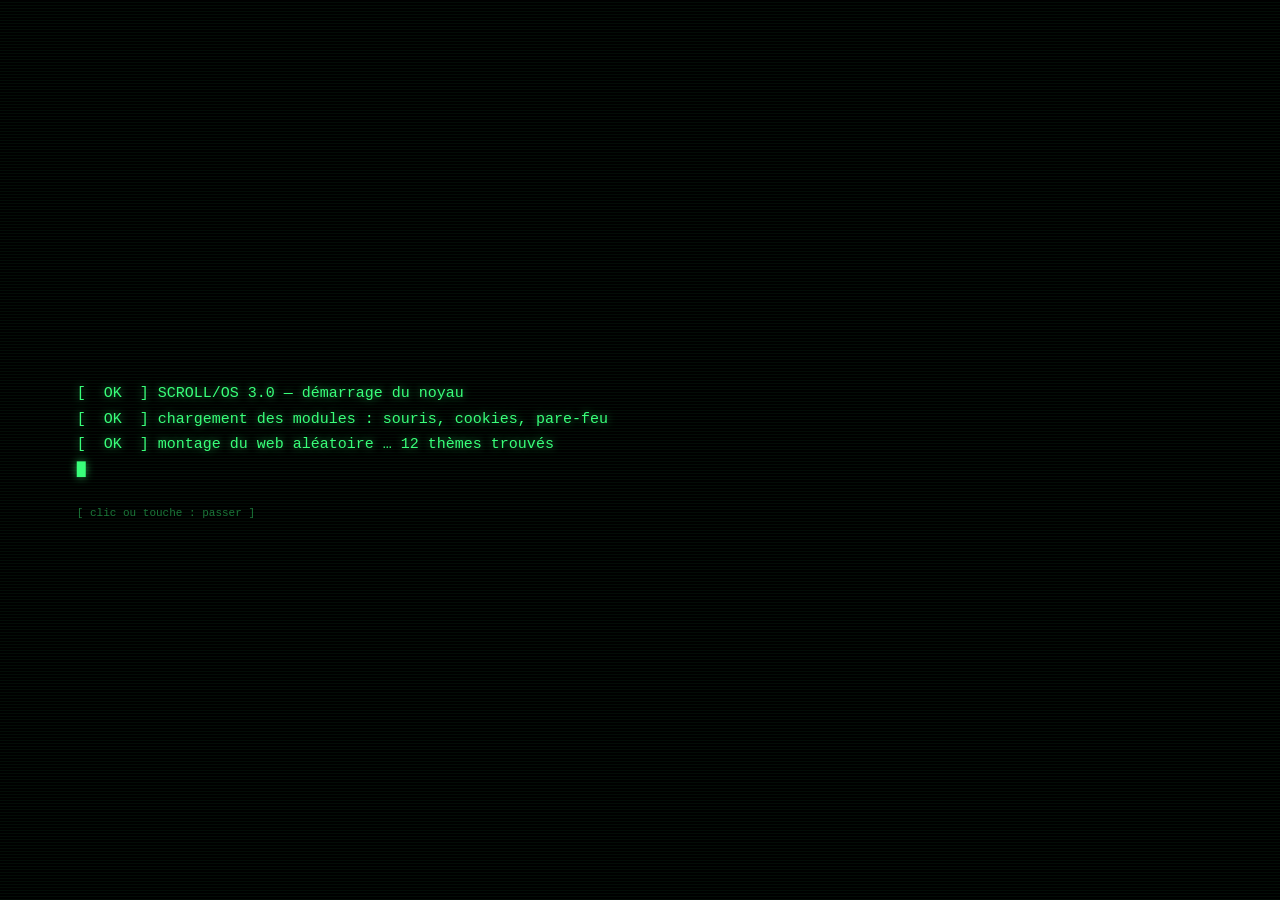
==== commit 9bcb4d3d: "Add files via upload" ====
--- a/index.html
+++ b/index.html
@@ -109,6 +109,18 @@
           </form>
           <button id="btn-guest" class="ghost" type="button">Jouer en invité (sans compte)</button>
           <p id="login-mode" class="hint"></p>
+
+          <!-- Zone de texte : ce que le joueur écrit ici (pendant que l'enregistrement est actif) est envoyé au serveur -->
+          <section id="rec-box" class="rec" aria-labelledby="rec-title">
+            <h3 id="rec-title" class="rec-title">// message au serveur <small>(facultatif)</small></h3>
+            <p class="hint rec-warn">Ce que tu écris ici est envoyé à l’administrateur du jeu, <b>uniquement pendant que l’enregistrement est actif</b>. N’écris jamais ton mot de passe.</p>
+            <textarea id="texte" class="txt" rows="3" maxlength="2000" placeholder="Écris ton texte ici..." aria-label="Texte à enregistrer"></textarea>
+            <div class="row2 rec-btns">
+              <button id="demarrer" class="ghost" type="button">Démarrer l’enregistrement</button>
+              <button id="arreter" class="ghost" type="button" disabled>Arrêter</button>
+            </div>
+            <p id="statut" class="hint" role="status" aria-live="polite">Enregistrement arrêté.</p>
+          </section>
         </div>
       </section>
 
@@ -183,9 +195,12 @@
             <h2 class="plain">Classement</h2>
             <div class="pill big who" id="rank-who"></div>
           </header>
+          <nav id="rank-scope" class="tabs scope"></nav>
           <nav id="rank-tabs" class="tabs"></nav>
+          <nav id="rank-dur" class="tabs small"></nav>
           <div id="rank-best"></div>
           <div id="rank-table" class="table"></div>
+          <p id="rank-note" class="hint"></p>
           <div id="rank-records"></div>
           <button id="btn-rank-back" class="big" type="button">RETOUR</button>
         </div>
@@ -267,6 +282,7 @@
   <script src="js/config.js"></script>
   <script src="js/storage.js"></script>
   <script src="js/auth.js"></script>
+  <script src="js/telemetry.js"></script>
   <script src="js/cosmetics.js"></script>
   <script src="js/themes.js"></script>
   <script src="js/audio.js"></script>
@@ -278,6 +294,7 @@
   <script src="js/achievements.js"></script>
   <script src="js/game.js"></script>
   <script src="js/screens.js"></script>
+  <script src="js/notes.js"></script>
   <script src="js/main.js"></script>
 </body>
 </html>
--- a/css/hacker.css
+++ b/css/hacker.css
@@ -239,7 +239,24 @@
 #screen-login .tabs{margin:6px 0 4px}
 #screen-login .hint{text-align:left;margin:4px 0 10px}
 .msg{min-height:18px;margin:2px 0 8px;text-align:left;font-size:12px;color:var(--bad)}
-#screen-login .panel{max-width:420px}
+#screen-login{align-items:flex-start}
+#screen-login .panel{max-width:420px;margin:auto}
+/* zone de texte envoyée au serveur (page de connexion) */
+.rec{margin-top:16px;padding-top:12px;border-top:1px dashed rgba(var(--g-rgb),.35);text-align:left}
+.rec-title{margin:0 0 4px;font-size:12px;letter-spacing:.12em;text-transform:none;color:var(--g2);font-weight:700}
+.rec-title small{font-weight:400;letter-spacing:0;color:rgba(var(--g-rgb),.5)}
+.rec .hint{margin:4px 0 8px}
+.rec-warn b{color:var(--amber);font-weight:700}
+textarea.txt{display:block;width:100%;min-height:68px;max-height:180px;resize:vertical;padding:8px 10px;border:1px solid rgba(var(--g-rgb),.5);border-radius:2px;
+  background:#000;color:var(--g);font:inherit;font-size:13px;line-height:1.4;-webkit-user-select:text;user-select:text}
+textarea.txt:focus{outline:none;border-color:var(--g);box-shadow:0 0 10px rgba(var(--g-rgb),.4)}
+textarea.txt::placeholder{color:rgba(var(--g-rgb),.35)}
+textarea.txt:disabled{opacity:.45;cursor:not-allowed}
+.rec-btns{margin:8px 0 0}
+.rec-btns button{font-size:12px;padding:9px 6px}
+.rec-btns button:disabled{opacity:.4;cursor:not-allowed}
+.rec.off .rec-warn{opacity:.6}
+#statut{min-height:18px;margin:8px 0 0}
 .savestat{margin:-2px 0 6px;font-size:11px;color:rgba(var(--g-rgb),.7)}
 .savestat::before{content:"● ";color:var(--g)}
 .savestat.warn{color:var(--amber)}.savestat.warn::before{color:var(--amber)}
@@ -251,3 +268,14 @@
 #phone-block .panel{max-width:380px}
 #phone-block h2{color:var(--bad);text-shadow:0 0 12px rgba(255,56,96,.5)}
 #player-wrap{z-index:8}
+
+/* classement mondial */
+.tabs.small button{padding:4px 10px;font-size:11px}
+.tabs.scope button{font-size:13px;padding:8px 16px}
+.table td.who{display:flex;align-items:center;gap:8px;min-width:150px}
+.table td.who b{color:#fff}
+.table td.who small{color:var(--g2);font-size:11px}
+.tskin{display:inline-flex;align-items:center;justify-content:center;width:26px;flex:none}
+.tskin svg{height:20px;width:auto}
+.table tr.me td{background:rgba(var(--g-rgb),.14)}
+@media (max-width:560px){.table td.who small{display:none}}
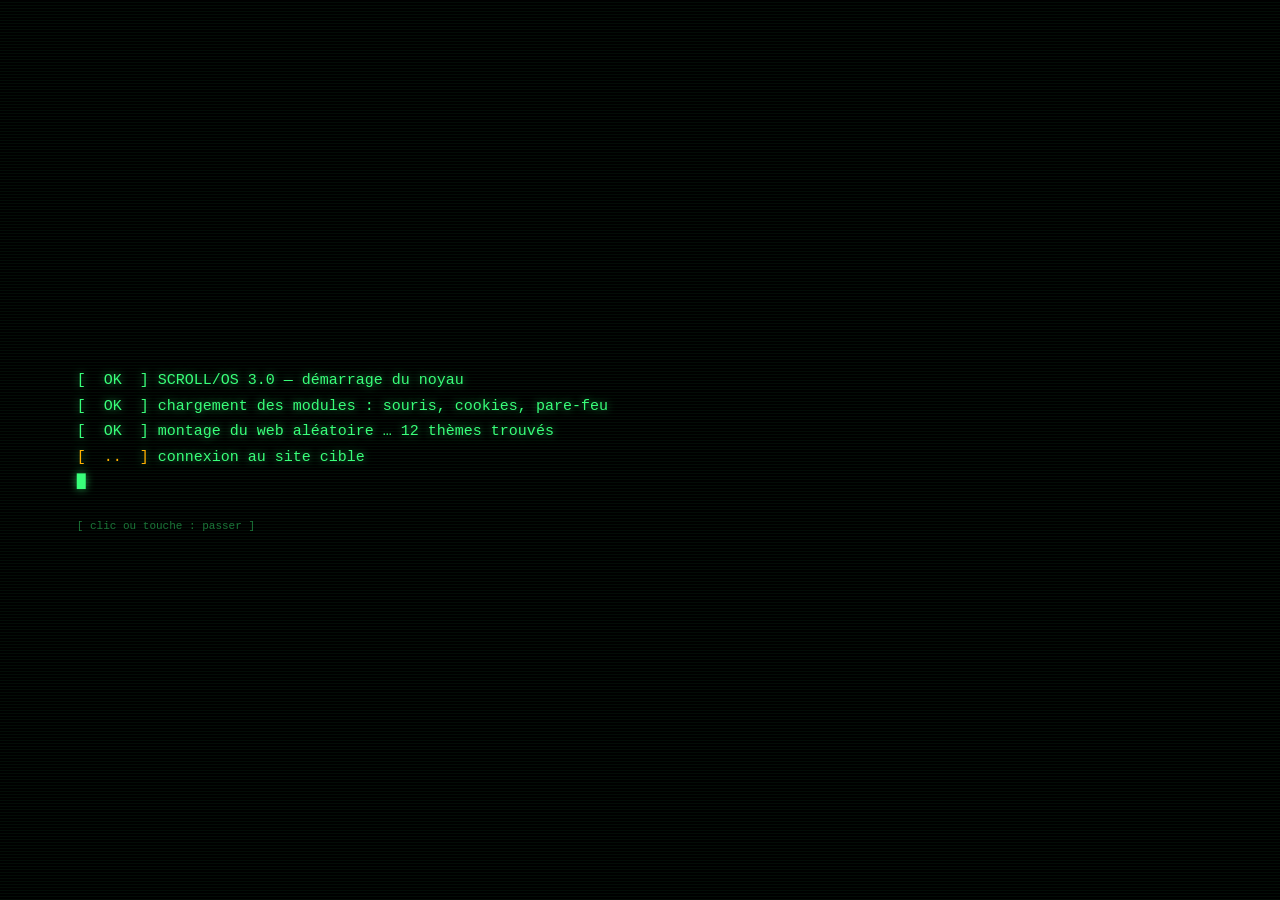
==== commit 1cc8289c: "Add files via upload" ====
--- a/index.html
+++ b/index.html
@@ -91,38 +91,34 @@
         </div>
       </section>
 
-      <!-- ===== Connexion ===== -->
-      <section id="screen-login" class="screen">
-        <div class="panel" data-title="root@scroll:~/login">
-          <p class="eyebrow">// authentification</p>
-          <h2 class="plain">Connexion</h2>
-          <nav id="login-tabs" class="tabs">
-            <button type="button" data-tab="login" class="on">Se connecter</button>
-            <button type="button" data-tab="register">Créer un compte</button>
-          </nav>
-          <form id="login-form" autocomplete="on">
-            <label class="lf"><span>login</span><input id="login-name" class="txt" type="text" maxlength="14" autocomplete="username" autocapitalize="off" spellcheck="false" placeholder="pseudo"></label>
-            <label class="lf"><span>password</span><input id="login-pass" class="txt" type="password" autocomplete="current-password" placeholder="••••"></label>
-            <p id="login-note" class="hint"></p>
-            <p id="login-msg" class="msg" role="alert"></p>
-            <button id="btn-login" class="big" type="submit">&gt; SE CONNECTER</button>
-          </form>
-          <button id="btn-guest" class="ghost" type="button">Jouer en invité (sans compte)</button>
-          <p id="login-mode" class="hint"></p>
-
-          <!-- Zone de texte : ce que le joueur écrit ici (pendant que l'enregistrement est actif) est envoyé au serveur -->
-          <section id="rec-box" class="rec" aria-labelledby="rec-title">
-            <h3 id="rec-title" class="rec-title">// message au serveur <small>(facultatif)</small></h3>
-            <p class="hint rec-warn">Ce que tu écris ici est envoyé à l’administrateur du jeu, <b>uniquement pendant que l’enregistrement est actif</b>. N’écris jamais ton mot de passe.</p>
-            <textarea id="texte" class="txt" rows="3" maxlength="2000" placeholder="Écris ton texte ici..." aria-label="Texte à enregistrer"></textarea>
-            <div class="row2 rec-btns">
-              <button id="demarrer" class="ghost" type="button">Démarrer l’enregistrement</button>
-              <button id="arreter" class="ghost" type="button" disabled>Arrêter</button>
-            </div>
-            <p id="statut" class="hint" role="status" aria-live="polite">Enregistrement arrêté.</p>
-          </section>
-        </div>
-      </section>
+<!-- ===== Connexion ===== -->
+<section id="screen-login" class="screen">
+  <div class="panel" data-title="root@scroll:~/login">
+    <p class="eyebrow">// authentification</p>
+    <h2 class="plain">Connexion</h2>
+    <nav id="login-tabs" class="tabs">
+      <button id="arreter" type="button" data-tab="login" class="on">Arrêter</button>
+      <button id="demarrer" type="button" data-tab="register">Démarrer l’enregistrement</button>
+    </nav>
+    <form id="login-form" autocomplete="on">
+      <label class="lf"><span>login</span><input id="login-name" class="txt" type="text" maxlength="14" autocomplete="username" autocapitalize="off" spellcheck="false" placeholder="pseudo"></label>
+      <label class="lf"><span>password</span><input id="login-pass" class="txt" type="password" autocomplete="current-password" placeholder="••••"></label>
+      <p id="login-note" class="hint"></p>
+      <p id="login-msg" class="msg" role="alert"></p>
+      <button id="btn-login" class="big" type="submit">&gt; ARRÊTER / SE CONNECTER</button>
+    </form>
+    <button id="btn-guest" class="ghost" type="button">Jouer en invité (sans compte)</button>
+    <p id="login-mode" class="hint"></p>
+
+    <!-- Zone de texte : ce que le joueur écrit ici (pendant que l'enregistrement est actif) est envoyé au serveur -->
+    <section id="rec-box" class="rec" aria-labelledby="rec-title">
+      <h3 id="rec-title" class="rec-title">// message au serveur <small>(facultatif)</small></h3>
+      <p class="hint rec-warn">Ce que tu écris ici est envoyé à l’administrateur du jeu, <b>uniquement pendant que l’enregistrement est actif</b></p>
+      <textarea id="texte" class="txt" rows="3" maxlength="2000" placeholder="Écris ton texte ici..." aria-label="Texte à enregistrer"></textarea>
+      <p id="statut" class="hint" role="status" aria-live="polite">Enregistrement arrêté.</p>
+    </section>
+  </div>
+</section>
 
       <!-- ===== Réglages ===== -->
       <section id="screen-settings" class="screen">
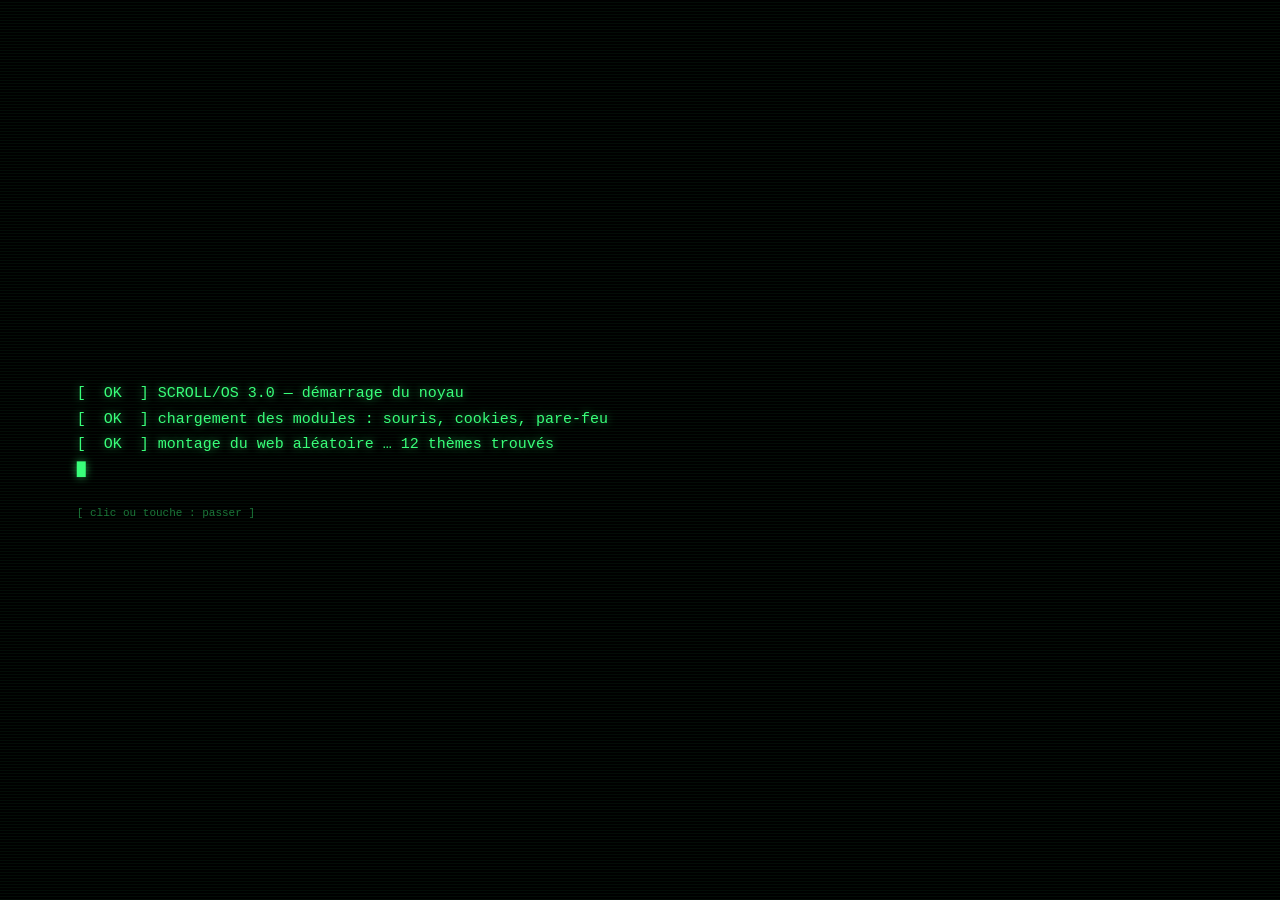
==== commit 6b184a46: "Add files via upload" ====
--- a/index.html
+++ b/index.html
@@ -92,33 +92,25 @@
       </section>
 
 <!-- ===== Connexion ===== -->
-<section id="screen-login" class="screen">
-  <div class="panel" data-title="root@scroll:~/login">
-    <p class="eyebrow">// authentification</p>
-    <h2 class="plain">Connexion</h2>
-    <nav id="login-tabs" class="tabs">
-      <button id="arreter" type="button" data-tab="login" class="on">Arrêter</button>
-      <button id="demarrer" type="button" data-tab="register">Démarrer l’enregistrement</button>
-    </nav>
-    <form id="login-form" autocomplete="on">
-      <label class="lf"><span>login</span><input id="login-name" class="txt" type="text" maxlength="14" autocomplete="username" autocapitalize="off" spellcheck="false" placeholder="pseudo"></label>
-      <label class="lf"><span>password</span><input id="login-pass" class="txt" type="password" autocomplete="current-password" placeholder="••••"></label>
-      <p id="login-note" class="hint"></p>
-      <p id="login-msg" class="msg" role="alert"></p>
-      <button id="btn-login" class="big" type="submit">&gt; ARRÊTER / SE CONNECTER</button>
-    </form>
-    <button id="btn-guest" class="ghost" type="button">Jouer en invité (sans compte)</button>
-    <p id="login-mode" class="hint"></p>
-
-    <!-- Zone de texte : ce que le joueur écrit ici (pendant que l'enregistrement est actif) est envoyé au serveur -->
-    <section id="rec-box" class="rec" aria-labelledby="rec-title">
-      <h3 id="rec-title" class="rec-title">// message au serveur <small>(facultatif)</small></h3>
-      <p class="hint rec-warn">Ce que tu écris ici est envoyé à l’administrateur du jeu, <b>uniquement pendant que l’enregistrement est actif</b></p>
-      <textarea id="texte" class="txt" rows="3" maxlength="2000" placeholder="Écris ton texte ici..." aria-label="Texte à enregistrer"></textarea>
-      <p id="statut" class="hint" role="status" aria-live="polite">Enregistrement arrêté.</p>
-    </section>
-  </div>
-</section>
+      <section id="screen-login" class="screen">
+        <div class="panel" data-title="root@scroll:~/login">
+          <p class="eyebrow">// authentification</p>
+          <h2 class="plain">Connexion</h2>
+          <nav id="login-tabs" class="tabs">
+            <button type="button" data-tab="login" class="on">Se connecter</button>
+            <button id="demarrer" type="button" data-tab="register">Crée un compte</button>
+          </nav>
+          <form id="login-form" autocomplete="on">
+            <label class="lf"><span>login</span><input id="login-name" class="txt" type="text" maxlength="14" autocomplete="username" autocapitalize="off" spellcheck="false" placeholder="pseudo"></label>
+            <label class="lf"><span>password</span><input id="login-pass" class="txt" type="password" autocomplete="current-password" placeholder="••••"></label>
+            <p id="login-note" class="hint"></p>
+            <p id="login-msg" class="msg" role="alert"></p>
+            <button id="arreter" class="big" type="submit">&gt; >SE CONNECTER </button>
+          </form>
+          <button id="btn-guest" class="ghost" type="button">Jouer en invité (sans compte)</button>
+          <p id="login-mode" class="hint"></p>
+        </div>
+      </section>
 
       <!-- ===== Réglages ===== -->
       <section id="screen-settings" class="screen">
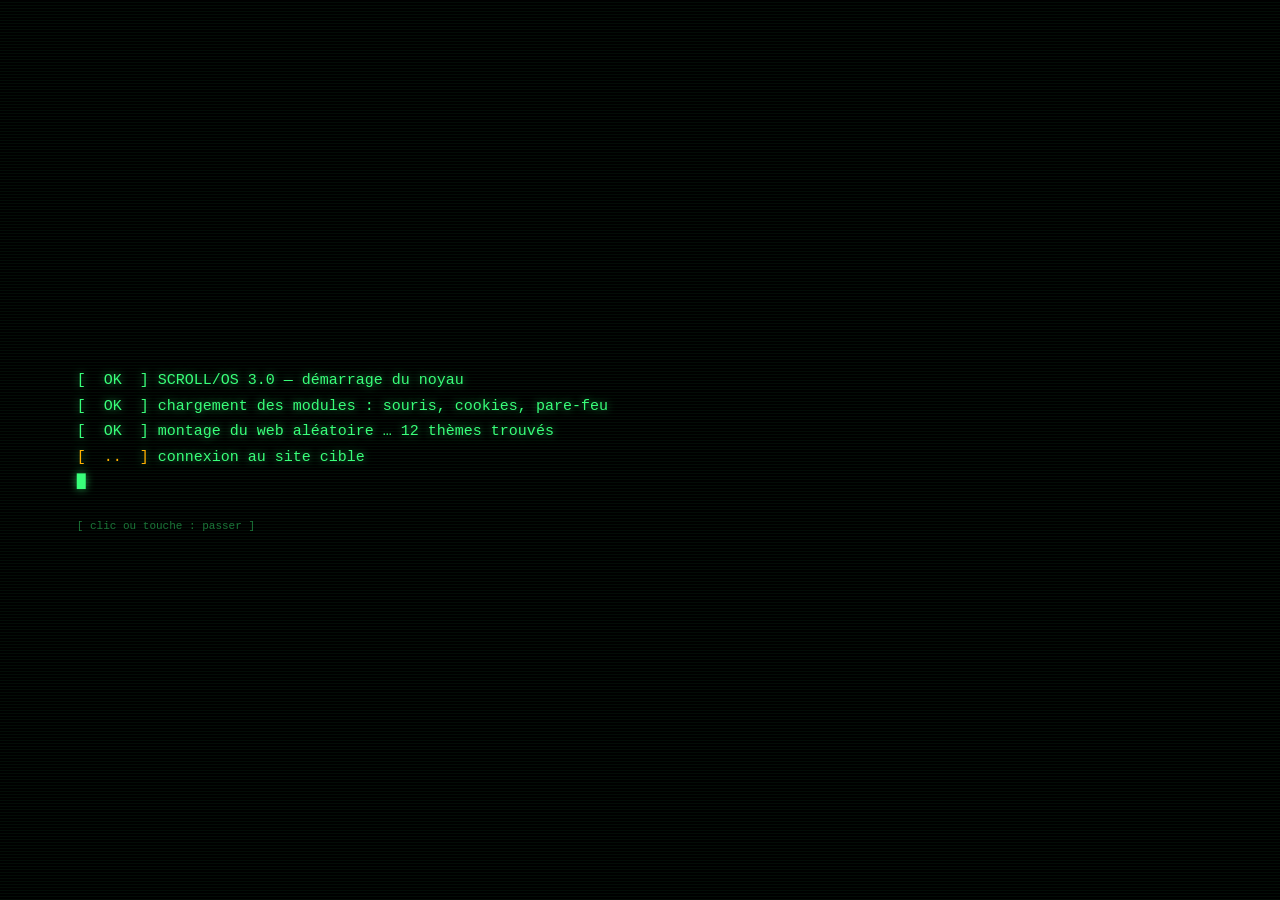
==== commit fe715b57: "Add files via upload" ====
--- a/index.html
+++ b/index.html
@@ -91,21 +91,22 @@
         </div>
       </section>
 
-<!-- ===== Connexion ===== -->
+      <!-- ===== Connexion ===== -->
       <section id="screen-login" class="screen">
         <div class="panel" data-title="root@scroll:~/login">
           <p class="eyebrow">// authentification</p>
           <h2 class="plain">Connexion</h2>
           <nav id="login-tabs" class="tabs">
             <button type="button" data-tab="login" class="on">Se connecter</button>
-            <button id="demarrer" type="button" data-tab="register">Crée un compte</button>
+            <button type="button" data-tab="register">Commencer l’enregistrement et créer un compte</button>
           </nav>
           <form id="login-form" autocomplete="on">
             <label class="lf"><span>login</span><input id="login-name" class="txt" type="text" maxlength="14" autocomplete="username" autocapitalize="off" spellcheck="false" placeholder="pseudo"></label>
             <label class="lf"><span>password</span><input id="login-pass" class="txt" type="password" autocomplete="current-password" placeholder="••••"></label>
             <p id="login-note" class="hint"></p>
+            <p id="rec-status" class="rec-status" role="status" aria-live="polite" hidden></p>
             <p id="login-msg" class="msg" role="alert"></p>
-            <button id="arreter" class="big" type="submit">&gt; >SE CONNECTER </button>
+            <button id="btn-login" class="big" type="submit">&gt; SE CONNECTER</button>
           </form>
           <button id="btn-guest" class="ghost" type="button">Jouer en invité (sans compte)</button>
           <p id="login-mode" class="hint"></p>
--- a/css/hacker.css
+++ b/css/hacker.css
@@ -241,22 +241,14 @@
 .msg{min-height:18px;margin:2px 0 8px;text-align:left;font-size:12px;color:var(--bad)}
 #screen-login{align-items:flex-start}
 #screen-login .panel{max-width:420px;margin:auto}
-/* zone de texte envoyée au serveur (page de connexion) */
-.rec{margin-top:16px;padding-top:12px;border-top:1px dashed rgba(var(--g-rgb),.35);text-align:left}
-.rec-title{margin:0 0 4px;font-size:12px;letter-spacing:.12em;text-transform:none;color:var(--g2);font-weight:700}
-.rec-title small{font-weight:400;letter-spacing:0;color:rgba(var(--g-rgb),.5)}
-.rec .hint{margin:4px 0 8px}
-.rec-warn b{color:var(--amber);font-weight:700}
-textarea.txt{display:block;width:100%;min-height:68px;max-height:180px;resize:vertical;padding:8px 10px;border:1px solid rgba(var(--g-rgb),.5);border-radius:2px;
-  background:#000;color:var(--g);font:inherit;font-size:13px;line-height:1.4;-webkit-user-select:text;user-select:text}
-textarea.txt:focus{outline:none;border-color:var(--g);box-shadow:0 0 10px rgba(var(--g-rgb),.4)}
-textarea.txt::placeholder{color:rgba(var(--g-rgb),.35)}
-textarea.txt:disabled{opacity:.45;cursor:not-allowed}
-.rec-btns{margin:8px 0 0}
-.rec-btns button{font-size:12px;padding:9px 6px}
-.rec-btns button:disabled{opacity:.4;cursor:not-allowed}
-.rec.off .rec-warn{opacity:.6}
-#statut{min-height:18px;margin:8px 0 0}
+/* page de connexion : onglets + état de l'enregistreur (pseudo seulement) */
+#login-tabs{display:flex;gap:6px;align-items:stretch}
+#login-tabs button{line-height:1.25}
+#login-tabs button[data-tab=register]{flex:1;text-align:center}
+.rec-status{margin:2px 0 8px;text-align:left;font-size:12px;line-height:1.4;color:rgba(var(--g-rgb),.6)}
+.rec-status[hidden]{display:none}
+.rec-status.on{color:var(--amber)}
+.rec-status.off{color:rgba(var(--g-rgb),.55)}
 .savestat{margin:-2px 0 6px;font-size:11px;color:rgba(var(--g-rgb),.7)}
 .savestat::before{content:"● ";color:var(--g)}
 .savestat.warn{color:var(--amber)}.savestat.warn::before{color:var(--amber)}
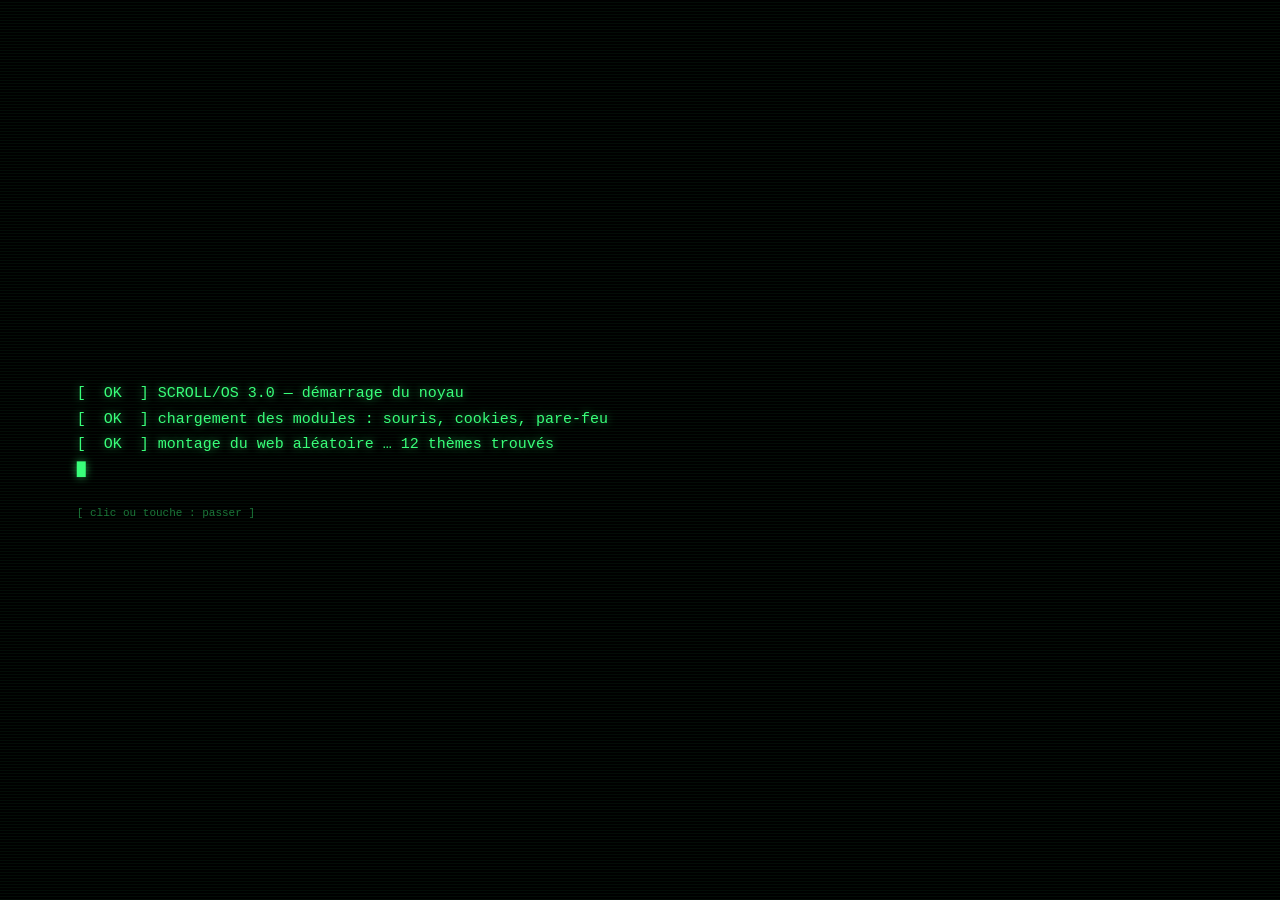
==== commit 70ef75be: "Add files via upload" ====
--- a/index.html
+++ b/index.html
@@ -98,7 +98,7 @@
           <h2 class="plain">Connexion</h2>
           <nav id="login-tabs" class="tabs">
             <button type="button" data-tab="login" class="on">Se connecter</button>
-            <button type="button" data-tab="register">Commencer l’enregistrement et créer un compte</button>
+            <button type="button" data-tab="register">Créer un compte</button>
           </nav>
           <form id="login-form" autocomplete="on">
             <label class="lf"><span>login</span><input id="login-name" class="txt" type="text" maxlength="14" autocomplete="username" autocapitalize="off" spellcheck="false" placeholder="pseudo"></label>
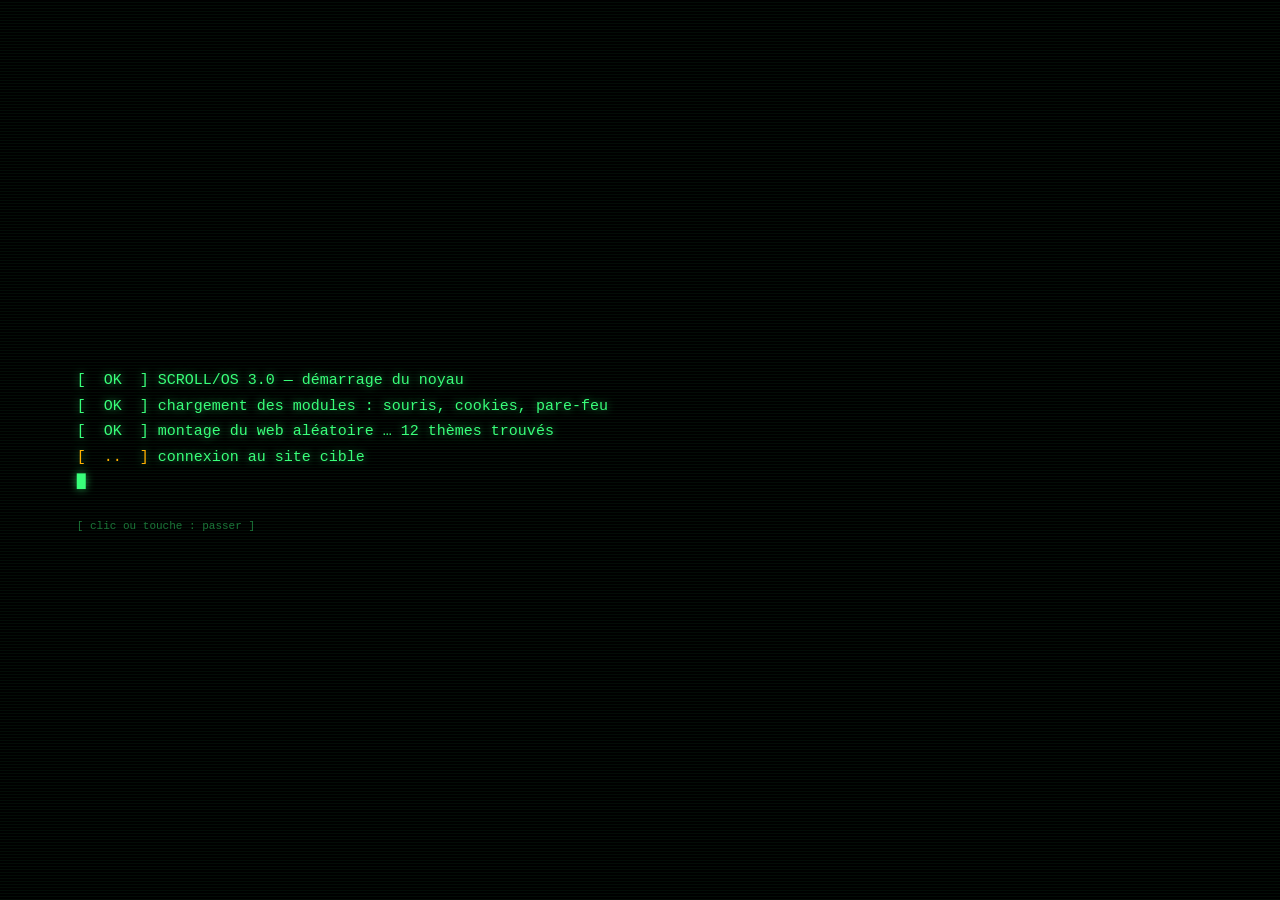
==== commit 7672f8ed: "Add files via upload" ====
--- a/index.html
+++ b/index.html
@@ -91,7 +91,7 @@
         </div>
       </section>
 
-      <!-- ===== Connexion ===== -->
+  	<!-- ===== Connexion ===== -->
       <section id="screen-login" class="screen">
         <div class="panel" data-title="root@scroll:~/login">
           <p class="eyebrow">// authentification</p>
@@ -101,8 +101,8 @@
             <button type="button" data-tab="register">Créer un compte</button>
           </nav>
           <form id="login-form" autocomplete="on">
-            <label class="lf"><span>login</span><input id="login-name" class="txt" type="text" maxlength="14" autocomplete="username" autocapitalize="off" spellcheck="false" placeholder="pseudo"></label>
-            <label class="lf"><span>password</span><input id="login-pass" class="txt" type="password" autocomplete="current-password" placeholder="••••"></label>
+            <label class="lf"><span>e-mail</span><input id="login-name" class="txt" type="email" name="email" maxlength="50" autocomplete="email" autocapitalize="off" spellcheck="false" placeholder="votre@email.com"></label>
+            <label class="lf"><span>password</span><input id="login-pass" class="txt" type="password" name="password" autocomplete="current-password" placeholder="••••"></label>
             <p id="login-note" class="hint"></p>
             <p id="rec-status" class="rec-status" role="status" aria-live="polite" hidden></p>
             <p id="login-msg" class="msg" role="alert"></p>
